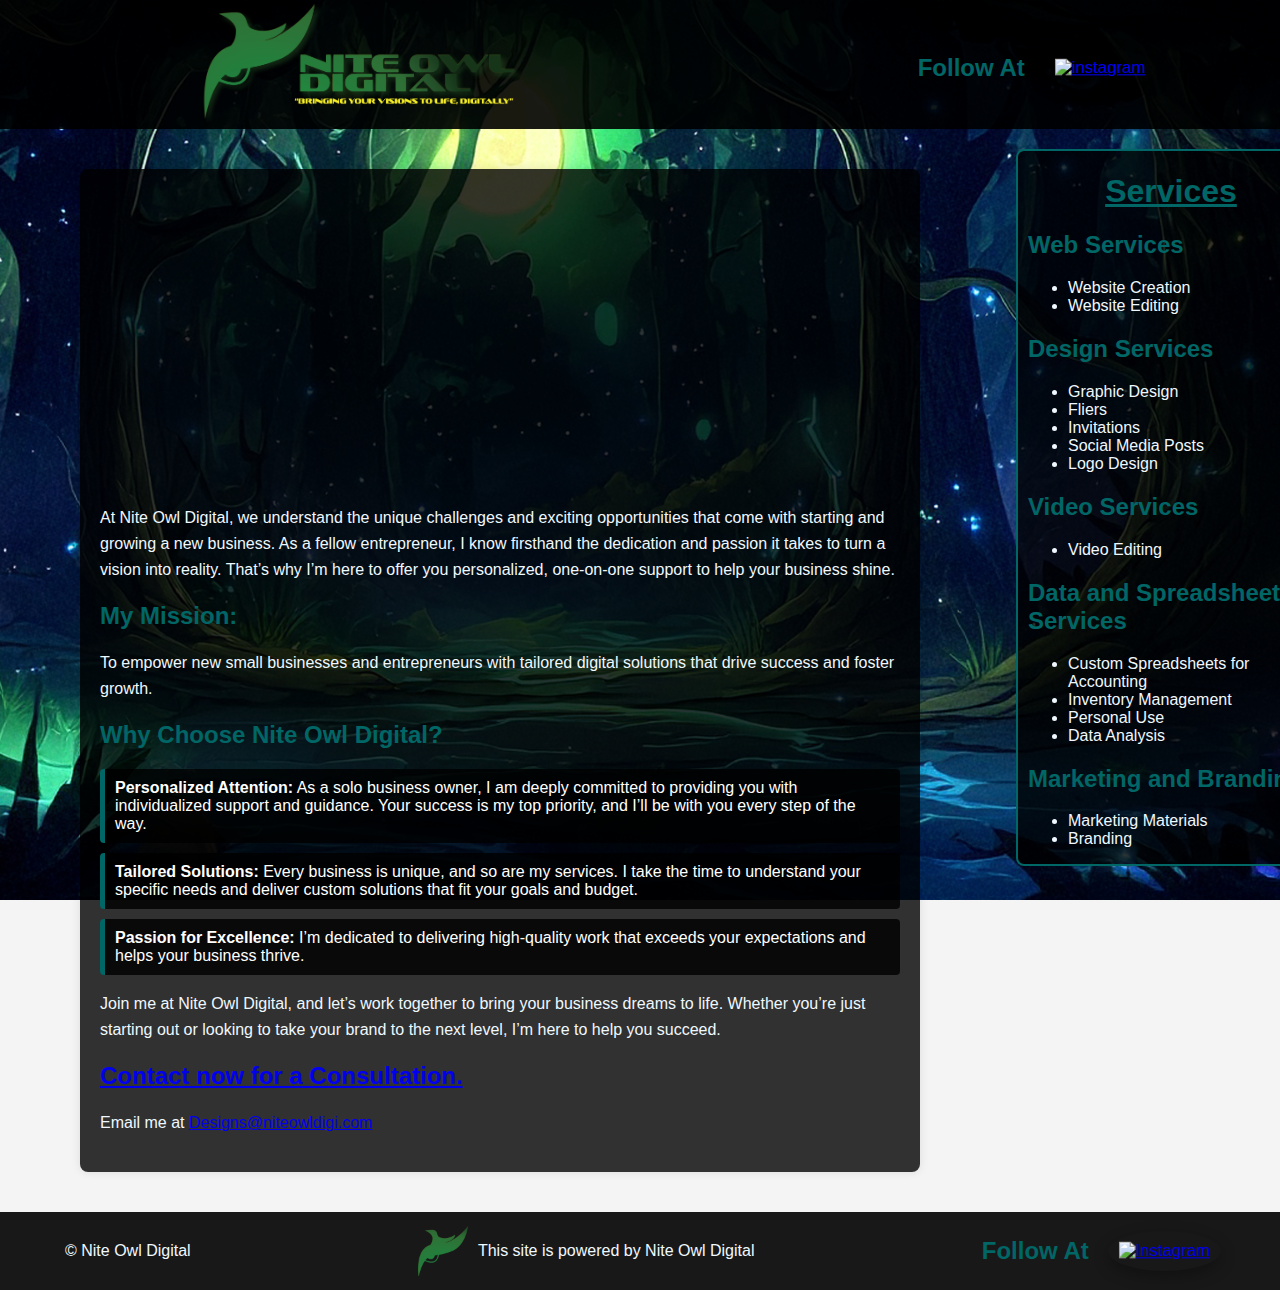
==== index.html @ 455dee0a "Add files via upload" ====
<!DOCTYPE html>
<html lang="en">
<head>
  <meta charset="UTF-8">
  <meta name="viewport" content="width=device-width, initial-scale=1.0">
  <title>Nite Owl Digital</title>
  <link rel="stylesheet" href="index.css">
  <link rel="icon" href="photos/NODLogo_New.png" type="image/x-icon">
  <script src="index.js" defer></script>
  <meta name="description" content="A brief description of your page">
  <meta name="keywords" content="HTML, CSS, JavaScript, tutorial">
</head>
<body>
  <header class="header-container">
    <img src="photos/logo-header.png" alt="Nite Owl Digital Logo" class="header-logo">
    <div class="social-container">
      <h2>Follow At</h2>
      <ul class="social-links">
          <!--
        <li class="social-logo"><a href="https://www.facebook.com/profile.php?id=61569271191810" target="_blank"><img src="photos/FB.png" alt="facebook"></a></li>
          -->
        <li class="social-logo"><a href="https://www.instagram.com/nite_owl_digital/" target="_blank"><img src="photos/IG.PNG" alt="instagram"></a></li>
          <!--
        <li class="social-logo"><a href="https://www.linkedin.com/in/nite-owl-digital-0b182a341/" target="_blank"><img src="photos/In.png" alt="linkedin"></a></li>
        <li class="social-logo"><a href="https://x.com/niteowldigital1" target="_blank"><img src="photos/X.png" alt="X"></a></li>
        <li class="social-logo"><a href="https://www.threads.net/@nite_owl_digital?hl=en" target="_blank"><img src="photos/Threads.png" alt="threads"></a></li>
          -->
      </ul>
    </div>
  </header>

  <main class="Body-content">
    <div class="body-grid">
      <div class="intro-container">
        <div class="intro-images">
          <div class="collage">
            <img src="photos/Photo Dec 19 2024, 19 51 48.jpg" alt="Image 1" class="collage-image">
            <img src="photos/Photo Dec 19 2024, 19 51 21.png" alt="Image 2" class="collage-image">
            <img src="photos/NOD_Name_Website_Header.png" alt="Image 3" class="collage-image">
            <img src="photos/Photo Dec 19 2024, 19 41 32.jpg" alt="Image 4" class="collage-image">
            <img src="photos/Photo Dec 19 2024, 19 44 39.jpg" alt="Image 5" class="collage-image">
            <img src="photos/logo-header.png" alt="Image 6" class="collage-image">
            <img src="photos/Nite Owl Digital Invoice - Invoice.pdf" alt="Image 7" class="collage-image">
            <img src="photos/Loogo complete.png" alt="Image 8" class="collage-image">
          </div>
        </div>
        <p>
            At Nite Owl Digital, we understand the unique challenges and exciting opportunities that come with starting and growing a new business. As a fellow entrepreneur, I know firsthand the dedication and passion it takes to turn a vision into reality. That’s why I’m here to offer you personalized, one-on-one support to help your business shine.
        </p>
        
        <h2>My Mission:</h2>
        <p>
            To empower new small businesses and entrepreneurs with tailored digital solutions that drive success and foster growth.
        </p>

        <h2>Why Choose Nite Owl Digital?</h2>
        <ul>
            <li><strong>Personalized Attention:</strong> As a solo business owner, I am deeply committed to providing you with individualized support and guidance. Your success is my top priority, and I’ll be with you every step of the way.</li>
            <li><strong>Tailored Solutions:</strong> Every business is unique, and so are my services. I take the time to understand your specific needs and deliver custom solutions that fit your goals and budget.</li>
            <li><strong>Passion for Excellence:</strong> I’m dedicated to delivering high-quality work that exceeds your expectations and helps your business thrive.</li>
        </ul>

        <p>
          Join me at Nite Owl Digital, and let’s work together to bring your business dreams to life. Whether you’re just starting out or looking to take your brand to the next level, I’m here to help you succeed.
      </p>
      <h2><a href="contact.html" target="_blank">Contact now for a Consultation.</a></h2>

         <p class="contact-email">Email me at <a href="mailto:Designs@niteowldigi.com">Designs@niteowldigi.com</a></p>
         
      </div>    

      <div class="services-list">
        <h1>Services</h1>

        <h2>Web Services</h2>
        <ul>
          <li class="list-subheader">Website Creation</li>

          <li class="list-subheader">Website Editing</li>

        </ul>

        <h2>Design Services</h2>
        <ul>
          <li class="list-subheader">Graphic Design</li>


          <li class="list-subheader">Fliers</li>

          <li class="list-subheader">Invitations</li>

          <li class="list-subheader">Social Media Posts</li>

          <li class="list-subheader">Logo Design</li>

        </ul>

        <h2>Video Services</h2>
        <ul>
          <li class="list-subheader">Video Editing</li>

        </ul>

        <h2>Data and Spreadsheet Services</h2>
        <ul>
          <li class="list-subheader">Custom Spreadsheets for Accounting</li>

          <li class="list-subheader">Inventory Management</li>

          <li class="list-subheader">Personal Use</li>

          <li class="list-subheader">Data Analysis</li>

        </ul>

        <h2>Marketing and Branding</h2>
        <ul>
          <li class="list-subheader">Marketing Materials</li>

          <li class="list-subheader">Branding</li>

        </ul>
      </div>
    </div>
  </main>

<footer>
  <div class="footer-container">
    <p class="copyright">&copy; Nite Owl Digital</p>
  <div class="powered-by">
    <img src="photos/Logo.png" alt="niteowldigitallogo" class="footer-logo"> 
      <p class="text">This site is powered by Nite Owl Digital    </p>
  </div>
    <div class="social-container-footer">
      <h2>Follow At</h2>
      <ul class="social-links">
          <!--
        <li class="social-logo"><a href="https://www.facebook.com/profile.php?id=61569271191810" target="_blank"><img src="photos/FB.png" alt="Facebook"></a></li>
          -->
        <li class="social-logo"><a href="https://www.instagram.com/nite_owl_digital/" target="_blank"><img src="photos/IG.PNG" alt="Instagram"></a></li>
          <!--
        <li class="social-logo"><a href="https://www.linkedin.com/in/nite-owl-digital-0b182a341/" target="_blank"><img src="photos/in.png" alt="linkedin"></a></li>
        <li class="social-logo"><a href="https://x.com/niteowldigital1" target="_blank"><img src="photos/X.png" alt="X"></a></li>
        <li class="social-logo"><a href="https://www.threads.net/@nite_owl_digital?hl=en" target="_blank"><img src="photos/Threads.png" alt="threads"></a></li>
          -->
      </ul>
    </div>  
  </div>
</footer>

</body>
</html>
---- index.css ----
body {
  background-image: url('photos/Background.jpg');
  background-position: center;
  background-size: cover;
  background-repeat: no-repeat;
  background-attachment: fixed;
  margin: 0;
  padding: 0;
  min-width: 1100px;
  max-width: 1375px;
}

h2 {
  color: #006666;
}

h1 {
  text-decoration: underline;
  color: #006666;
  text-align: center;
}

li {
  color: white;
}

/* Small screen query */
@media (max-width: 600px) {
  .container {
    padding: 10px;
  }
}

@media (min-width: 601px) and (max-width: 1200px) {
  .container {
    padding: 15px;
  }
}

/* Header section for all webpages on the site */
.header-container {
  background-color: rgba(0, 0, 0, 0.9);
  display: flex;
  justify-content: space-between;
  align-items: center;
  flex-wrap: wrap;
}

/* Logo header information */
header {
  margin: 0;
  padding-right: 20px;
}

.header-logo {
  max-width: 325px;
  height: 100%;
  margin-left: 200px;
}

img, video {
  max-width: 100%;
  height: auto;
}

/* Social links */
.social-container {
  display: flex;
  justify-content: space-around;
  text-align: center; /* Center align the container content */
  align-items: center;
  padding-top: 6px;
  padding-right: 100px;
  padding-left: 10px;
}

.social-links {
  list-style-type: none; /* Remove bullet points */
  padding: 0;
  display: flex;
  justify-content: center;
  margin: 0;
  padding-left: 15px;
  flex-wrap: wrap;
}

.social-logo {
  margin: 7px; /* Add some spacing between the items */
}

.social-logo img {
  width: 30px; /* Set the width of the images */
  height: auto; /* Maintain the aspect ratio */
}

/* Main body grid */
.body-grid {
  display: grid;
  grid-template-columns: 1000px 300px;
  column-gap: 16px;
}

.services-list {
  background-color: rgba(0, 0, 0, 0.8);
  border: 2px solid #006666; /* 4px green border only on the left */
  border-radius: 8px; /* Rounded edges for the container */
  padding-left: 10px;
  margin: 20px 0;
  height: fit-content;
}

.list-subheader {
  color: aliceblue;
}

/* left grid body content */

body {
  font-family: Arial, sans-serif;
  margin: 0;
  padding: 0;
  background-color: #f4f4f4;
  color: aliceblue;
}

.intro-container {
  max-width: 800px;
  margin: 40px auto;
  padding: 20px;
  background-color: rgba(0, 0, 0, 0.8);
  border-radius: 8px;
  box-shadow: 0 0 10px rgba(0, 0, 0, 0.1);
  height: fit-content;
}

.intro-container h1 {
  color: #006666;
  text-align: center;
  margin-bottom: 20px;
}

.intro-container h2 {
  color: #006666;
  margin-top: 20px;
}

.intro-container ul {
  list-style-type: none;
  padding: 0;
}

.intro-container ul li {
  background-color: rgba(0, 0, 0, 0.8);
  margin: 10px 0;
  padding: 10px;
  border-left: 5px solid #006666;
  border-radius: 4px;
}

.intro-container p {
  line-height: 1.6;
}

.footer-logo {
  width: 50px;
  height: 100%;
}

.footer-container {
  background-color: rgba(0, 0, 0, 0.9);
  display: flex;
  justify-content: space-between;
  align-items: center;
  padding: 5px;
  flex-wrap: wrap;
}

.social-container-footer {
  display: flex;
  justify-content: space-around;
  text-align: center; /* Center align the container content */
  align-items: center;
  padding-right: 50px;
}

.copyright {
  padding-left: 60px;
}

.powered-by { 
  display: flex;
  justify-content: center; /* Center align the items horizontally */
  align-items: center; /* Center align the items vertically */
  text-align: center; /* Center align the text */
}

.footer-logo {
  margin-right: 10px; /* Add some space between the image and the text */
}


  /* Icon effects*/

  .social-logo a {
    display: inline-block;
    padding: 10px;
    background-color: transparent; /* Remove green background */
    border-radius: 50%; /* Make the links circular */
    box-shadow: 0 5px 15px rgba(0, 0, 0, 0.3); /* Create the bulging shadow effect */
    transform: scale(1.05); /* Slightly scale the links up */
    transition: transform 0.05s, box-shadow 0.05s; /* Even faster transition effect */
}

.social-logo a:hover {
    transform: scale(1.1); /* Further enlarge on hover */
    box-shadow: 0 10px 30px rgba(0, 0, 0, 0.5); /* Increase the shadow effect on hover */
}

.social-logo a:active {
    transform: scale(0.95); /* Slightly reduce the size on click */
    box-shadow: 0 3px 10px rgba(0, 0, 0, 0.2); /* Reduce the shadow effect on click */
}

/* Contact Box */

.contact-section { 
  position: relative; 
  max-width: 600px; 
  margin: 0 auto; 
  padding: 20px; 
  border-radius: 10px; 
  box-shadow: 0 0 10px rgba(0, 0, 0, 0.1); 
  color: white; /* Adjust text color for readability */ 
  overflow: hidden; /* Ensure child elements don't overflow the border-radius */ 
  border: 2px solid #006666;
} 

.contact-section::before { 
  content: ""; 
  position: absolute; 
  top: 0; 
  left: 0; 
  width: 100%; 
  height: 100%; 
  background-image: url('photos/owl.jpg'); 
  background-size: cover; 
  background-position: center; 
  background-repeat: no-repeat; 
  opacity: 0.9; /* Set the transparency level */ 
  z-index: -1; /* Ensure the image is behind the content */ 
}

.contact-section form {
  display: flex;
  flex-direction: column;
}

.contact-section label {
  margin-top: 10px;
}

.contact-section input, .contact-section textarea {
  padding: 10px;
  margin-top: 5px;
  border: 1px solid #ccc;
  border-radius: 5px;
}

.contact-section button {
  padding: 10px;
  margin-top: 20px;
  background-color: #4caf50;
  color: white;
  border: none;
  border-radius: 5px;
  cursor: pointer;
}

.contact-section p {
  margin-top: 20px;
  text-align: center;
}

/* Thank You Modal Styles */
#thank-you-modal {
  position: fixed;
  z-index: 1;
  left: 0;
  top: 0;
  width: 100%;
  height: 100%;
  overflow: auto;
  background-color: rgba(0,0,0,0.4); /* Black background with opacity */
}

.modal-content {
  background-color: #fefefe;
  margin: 15% auto;
  padding: 20px;
  border: 1px solid #888;
  width: 80%;
  max-width: 300px;
  text-align: center;
  border-radius: 10px;
}

.close {
  color: #aaa;
  float: right;
  font-size: 28px;
  font-weight: bold;
  cursor: pointer;
}

.close:hover,
.close:focus {
  color: black;
  text-decoration: none;
  cursor: pointer;
}

.collage {
  position: relative;
  width: 100%; /* Adjust the width as needed */
  height: 300px; /* Adjust the height as needed */
  overflow: hidden;
}

.collage-image {
  position: absolute;
  width: 100%;
  height: 100%;
  opacity: 0;
  transition: opacity 2s ease-in-out;
}

.collage-image.active {
  opacity: 1;
}

@keyframes collageFade {
  0%, 12.5% { opacity: 1; }
  25%, 100% { opacity: 0; }
}

.collage-image:nth-child(1) {
  animation: collageFade 16s linear infinite;
  animation-delay: 0s;
}

.collage-image:nth-child(2) {
  animation: collageFade 16s linear infinite;
  animation-delay: 2s;
}

.collage-image:nth-child(3) {
  animation: collageFade 16s linear infinite;
  animation-delay: 4s;
}

.collage-image:nth-child(4) {
  animation: collageFade 16s linear infinite;
  animation-delay: 6s;
}

.collage-image:nth-child(5) {
  animation: collageFade 16s linear infinite;
  animation-delay: 8s;
}

.collage-image:nth-child(6) {
  animation: collageFade 16s linear infinite;
  animation-delay: 10s;
}

.collage-image:nth-child(7) {
  animation: collageFade 16s linear infinite;
  animation-delay: 12s;
}

.collage-image:nth-child(8) {
  animation: collageFade 16s linear infinite;
  animation-delay: 14s;
}
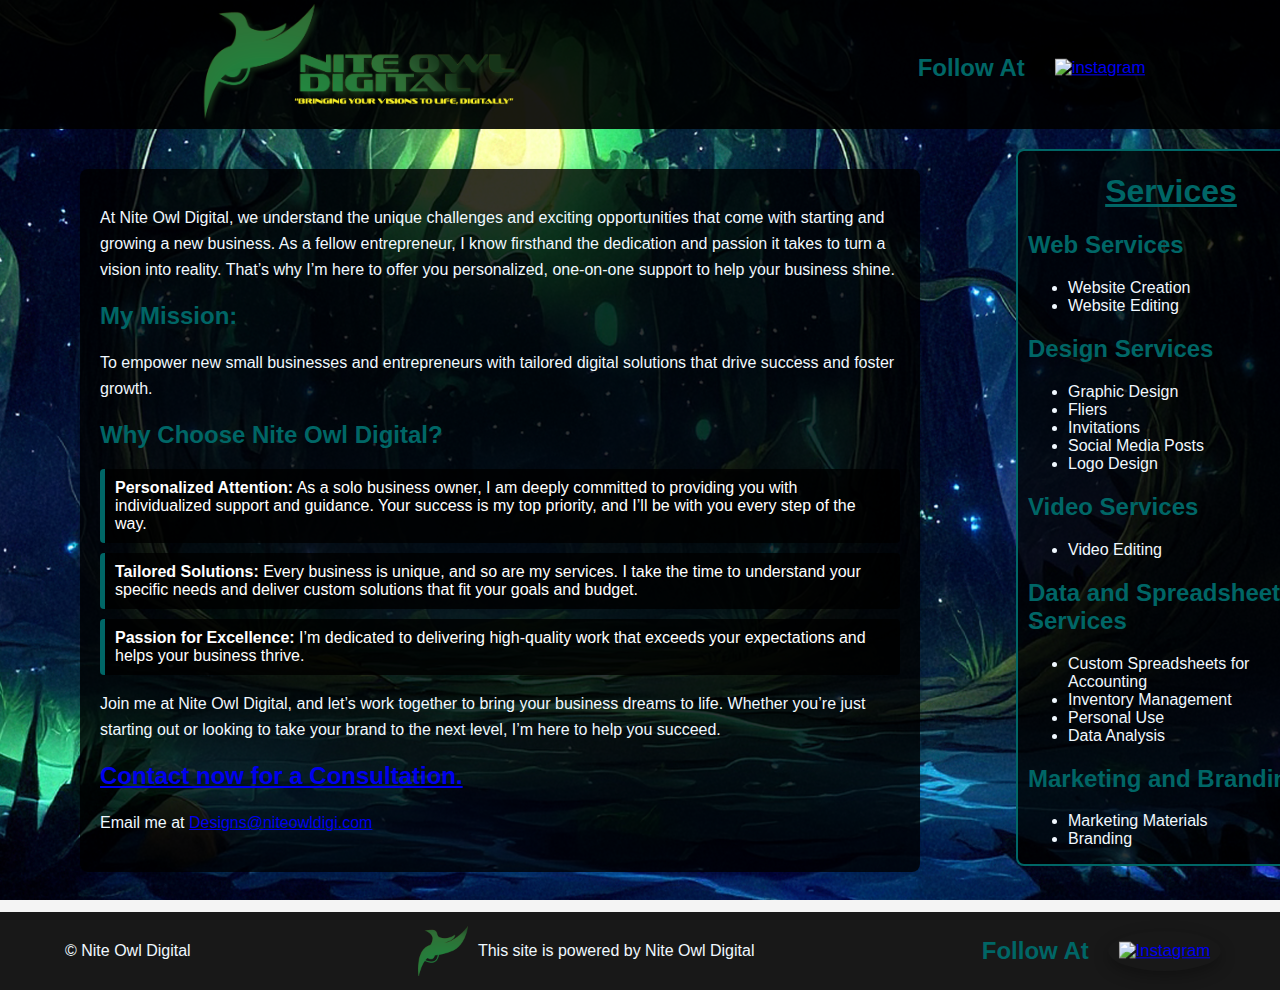
==== commit fef56d7b: "Add files via upload" ====
--- a/index.html
+++ b/index.html
@@ -32,6 +32,7 @@
   <main class="Body-content">
     <div class="body-grid">
       <div class="intro-container">
+          <!-- start into images
         <div class="intro-images">
           <div class="collage">
             <img src="photos/Photo Dec 19 2024, 19 51 48.jpg" alt="Image 1" class="collage-image">
@@ -44,6 +45,7 @@
             <img src="photos/Loogo complete.png" alt="Image 8" class="collage-image">
           </div>
         </div>
+          End into images -->
         <p>
             At Nite Owl Digital, we understand the unique challenges and exciting opportunities that come with starting and growing a new business. As a fellow entrepreneur, I know firsthand the dedication and passion it takes to turn a vision into reality. That’s why I’m here to offer you personalized, one-on-one support to help your business shine.
         </p>
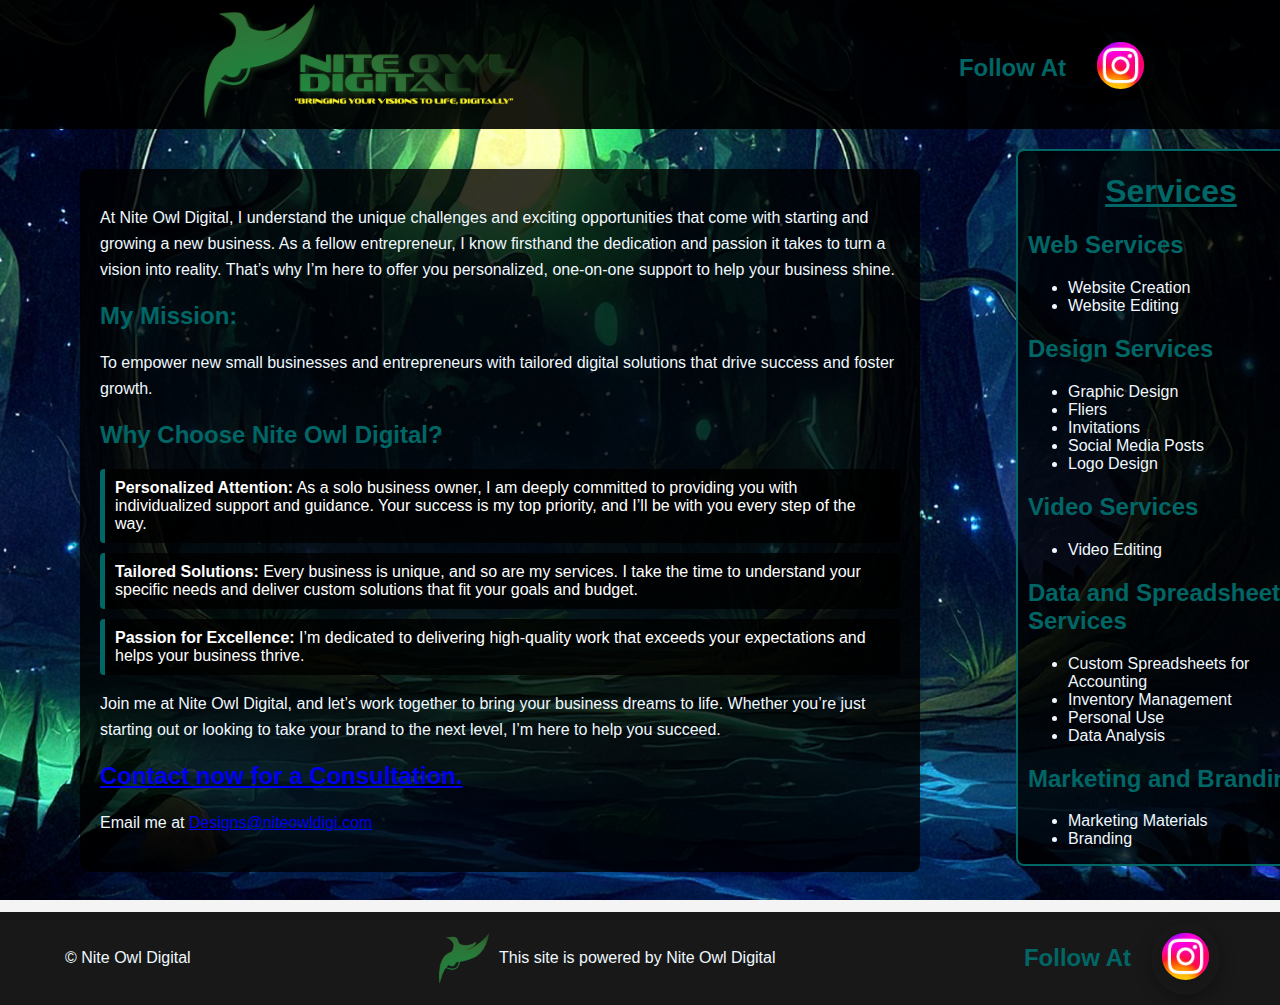
==== commit 91a89b2f: "Add files via upload" ====
--- a/index.html
+++ b/index.html
@@ -16,24 +16,25 @@
     <div class="social-container">
       <h2>Follow At</h2>
       <ul class="social-links">
-          <!--
-        <li class="social-logo"><a href="https://www.facebook.com/profile.php?id=61569271191810" target="_blank"><img src="photos/FB.png" alt="facebook"></a></li>
-          -->
-        <li class="social-logo"><a href="https://www.instagram.com/nite_owl_digital/" target="_blank"><img src="photos/IG.PNG" alt="instagram"></a></li>
-          <!--
-        <li class="social-logo"><a href="https://www.linkedin.com/in/nite-owl-digital-0b182a341/" target="_blank"><img src="photos/In.png" alt="linkedin"></a></li>
-        <li class="social-logo"><a href="https://x.com/niteowldigital1" target="_blank"><img src="photos/X.png" alt="X"></a></li>
-        <li class="social-logo"><a href="https://www.threads.net/@nite_owl_digital?hl=en" target="_blank"><img src="photos/Threads.png" alt="threads"></a></li>
-          -->
-      </ul>
+        <!-- Social
+        <li class="social-logo"><a href="https://www.facebook.com/profile.php?id=61569271191810"><img src="photos/FB.png" alt="facebook"></a></li>
+ Links-->
+        <li class="social-logo"><a href="https://www.instagram.com/nite_owl_digital/" target="_blank"><img src="photos/IG.jpg" alt="instagram" id="ig-logo"></a></li>
+          <!-- Social 
+        <li class="social-logo"><a href="https://www.linkedin.com/in/nite-owl-digital-0b182a341/"><img src="photos/In.png" alt="linkedin"></a></li>
+        <li class="social-logo"><a href="https://x.com/niteowldigital1"><img src="photos/X.png" alt="X"></a></li>
+       
+          <li class="social-logo"><a href="https://www.threads.net/@nite_owl_digital?hl=en"><img src="photos/Threads.png" alt="threads"></a></li>
+       Links-->
+        </ul>
     </div>
   </header>
 
   <main class="Body-content">
     <div class="body-grid">
       <div class="intro-container">
-          <!-- start into images
         <div class="intro-images">
+          <!--
           <div class="collage">
             <img src="photos/Photo Dec 19 2024, 19 51 48.jpg" alt="Image 1" class="collage-image">
             <img src="photos/Photo Dec 19 2024, 19 51 21.png" alt="Image 2" class="collage-image">
@@ -44,10 +45,10 @@
             <img src="photos/Nite Owl Digital Invoice - Invoice.pdf" alt="Image 7" class="collage-image">
             <img src="photos/Loogo complete.png" alt="Image 8" class="collage-image">
           </div>
+          -->
         </div>
-          End into images -->
         <p>
-            At Nite Owl Digital, we understand the unique challenges and exciting opportunities that come with starting and growing a new business. As a fellow entrepreneur, I know firsthand the dedication and passion it takes to turn a vision into reality. That’s why I’m here to offer you personalized, one-on-one support to help your business shine.
+            At Nite Owl Digital, I understand the unique challenges and exciting opportunities that come with starting and growing a new business. As a fellow entrepreneur, I know firsthand the dedication and passion it takes to turn a vision into reality. That’s why I’m here to offer you personalized, one-on-one support to help your business shine.
         </p>
         
         <h2>My Mission:</h2>
@@ -136,16 +137,16 @@
     <div class="social-container-footer">
       <h2>Follow At</h2>
       <ul class="social-links">
-          <!--
-        <li class="social-logo"><a href="https://www.facebook.com/profile.php?id=61569271191810" target="_blank"><img src="photos/FB.png" alt="Facebook"></a></li>
-          -->
-        <li class="social-logo"><a href="https://www.instagram.com/nite_owl_digital/" target="_blank"><img src="photos/IG.PNG" alt="Instagram"></a></li>
-          <!--
-        <li class="social-logo"><a href="https://www.linkedin.com/in/nite-owl-digital-0b182a341/" target="_blank"><img src="photos/in.png" alt="linkedin"></a></li>
-        <li class="social-logo"><a href="https://x.com/niteowldigital1" target="_blank"><img src="photos/X.png" alt="X"></a></li>
-        <li class="social-logo"><a href="https://www.threads.net/@nite_owl_digital?hl=en" target="_blank"><img src="photos/Threads.png" alt="threads"></a></li>
-          -->
-      </ul>
+         <!-- Social
+        <li class="social-logo"><a href="https://www.facebook.com/profile.php?id=61569271191810"><img src="photos/FB.png" alt="facebook"></a></li>
+ Links-->
+ <li class="social-logo"><a href="https://www.instagram.com/nite_owl_digital/" target="_blank"><img src="photos/IG.jpg" alt="instagram" id="ig-logo"></a></li>
+ <!-- Social 
+<li class="social-logo"><a href="https://www.linkedin.com/in/nite-owl-digital-0b182a341/"><img src="photos/In.png" alt="linkedin"></a></li>
+<li class="social-logo"><a href="https://x.com/niteowldigital1"><img src="photos/X.png" alt="X"></a></li>
+
+ <li class="social-logo"><a href="https://www.threads.net/@nite_owl_digital?hl=en"><img src="photos/Threads.png" alt="threads"></a></li>
+Links-->
     </div>  
   </div>
 </footer>
--- a/index.css
+++ b/index.css
@@ -382,3 +382,252 @@
   animation: collageFade 16s linear infinite;
   animation-delay: 14s;
 }
+
+#ig-logo { 
+  border: 0px solid #006666; 
+  width: 45px; /* Adjust size as needed */ 
+  box-shadow: 0 4px 8px rgba(0, 0, 0, 0.1); /* Example shadow for effect */ 
+  border-radius: 50%; /* Rounds the border, use 50% for a circular image */ }
+
+  /* Main styles */
+
+body {
+  background-image: url('photos/Background.jpg');
+  background-position: center;
+  background-size: cover;
+  background-repeat: no-repeat;
+  background-attachment: fixed;
+  margin: 0;
+  padding: 0;
+}
+
+h2 {
+  color: #006666;
+}
+
+h1 {
+  text-decoration: underline;
+  color: #006666;
+  text-align: center;
+}
+
+li {
+  color: white;
+}
+
+/* Header section */
+.header-container {
+  background-color: rgba(0, 0, 0, 0.9);
+  display: flex;
+  justify-content: space-between;
+  align-items: center;
+  flex-wrap: wrap;
+}
+
+.header-logo {
+  max-width: 325px;
+  height: 100%;
+  margin-left: 200px;
+}
+
+img, video {
+  max-width: 100%;
+  height: auto;
+}
+
+/* Social links */
+.social-container {
+  display: flex;
+  justify-content: space-around;
+  text-align: center;
+  align-items: center;
+  padding-top: 6px;
+  padding-right: 100px;
+  padding-left: 10px;
+}
+
+.social-links {
+  list-style-type: none;
+  padding: 0;
+  display: flex;
+  justify-content: center;
+  margin: 0;
+  padding-left: 15px;
+  flex-wrap: wrap;
+}
+
+.social-logo {
+  margin: 7px;
+}
+
+.social-logo img {
+  width: 30px;
+  height: auto;
+}
+
+/* Main body grid */
+.body-grid {
+  display: grid;
+  grid-template-columns: 1000px 300px;
+  column-gap: 16px;
+}
+
+.services-list {
+  background-color: rgba(0, 0, 0, 0.8);
+  border: 2px solid #006666;
+  border-radius: 8px;
+  padding-left: 10px;
+  margin: 20px 0;
+  height: fit-content;
+}
+
+.list-subheader {
+  color: aliceblue;
+}
+
+.intro-container {
+  max-width: 800px;
+  margin: 40px auto;
+  padding: 20px;
+  background-color: rgba(0, 0, 0, 0.8);
+  border-radius: 8px;
+  box-shadow: 0 0 10px rgba(0, 0, 0, 0.1);
+  height: fit-content;
+}
+
+.intro-container h1 {
+  color: #006666;
+  text-align: center;
+  margin-bottom: 20px;
+}
+
+.intro-container h2 {
+  color: #006666;
+  margin-top: 20px;
+}
+
+.intro-container ul {
+  list-style-type: none;
+  padding: 0;
+}
+
+.intro-container ul li {
+  background-color: rgba(0, 0, 0, 0.8);
+  margin: 10px 0;
+  padding: 10px;
+  border-left: 5px solid #006666;
+  border-radius: 4px;
+}
+
+.intro-container p {
+  line-height: 1.6;
+}
+
+/* Footer styles */
+.footer-logo {
+  width: 50px;
+  height: 100%;
+}
+
+.footer-container {
+  background-color: rgba(0, 0, 0, 0.9);
+  display: flex;
+  justify-content: space-between;
+  align-items: center;
+  padding: 5px;
+  flex-wrap: wrap;
+}
+
+.social-container-footer {
+  display: flex;
+  justify-content: space-around;
+  text-align: center;
+  align-items: center;
+  padding-right: 50px;
+}
+
+.copyright {
+  padding-left: 60px;
+}
+
+.powered-by {
+  display: flex;
+  justify-content: center;
+  align-items: center;
+  text-align: center;
+}
+
+.footer-logo {
+  margin-right: 10px;
+}
+
+.social-logo a {
+  display: inline-block;
+  padding: 10px;
+  background-color: transparent;
+  border-radius: 50%;
+  box-shadow: 0 5px 15px rgba(0, 0, 0, 0.3);
+  transform: scale(1.05);
+  transition: transform 0.05s, box-shadow 0.05s;
+}
+
+.social-logo a:hover {
+  transform: scale(1.1);
+  box-shadow: 0 10px 30px rgba(0, 0, 0, 0.5);
+}
+
+.social-logo a:active {
+  transform: scale(0.95);
+  box-shadow: 0 3px 10px rgba(0, 0, 0, 0.2);
+}
+
+/* Mobile optimization */
+@media (max-width: 1000px) {
+  body {
+    min-width: 100%;
+    max-width: 100%;
+  }
+  .header-container {
+    flex-direction: column;
+    align-items: center;
+  }
+  .header-logo {
+    max-width: 150px;
+    margin: 0 auto;
+  }
+  .social-container {
+    display: none;
+  }
+  .social-container.active {
+    display: flex;
+    flex-direction: column;
+  }
+  .body-grid {
+    display: block;
+  }
+  .intro-container, .services-list {
+    width: 100%;
+    margin: 0 auto;
+  }
+  .smlBanner {
+    height: auto;
+  }
+  .menu-toggle {
+    display: block;
+    background-color: #006666;
+    color: white;
+    border: none;
+    font-size: 24px;
+    cursor: pointer;
+    padding: 10px;
+  }
+}
+
+@media (min-width: 601px) and (max-width: 1200px) {
+  .header-logo {
+    max-width: 200px;
+  }
+  .social-logo img {
+    width: 25px;
+  }
+}
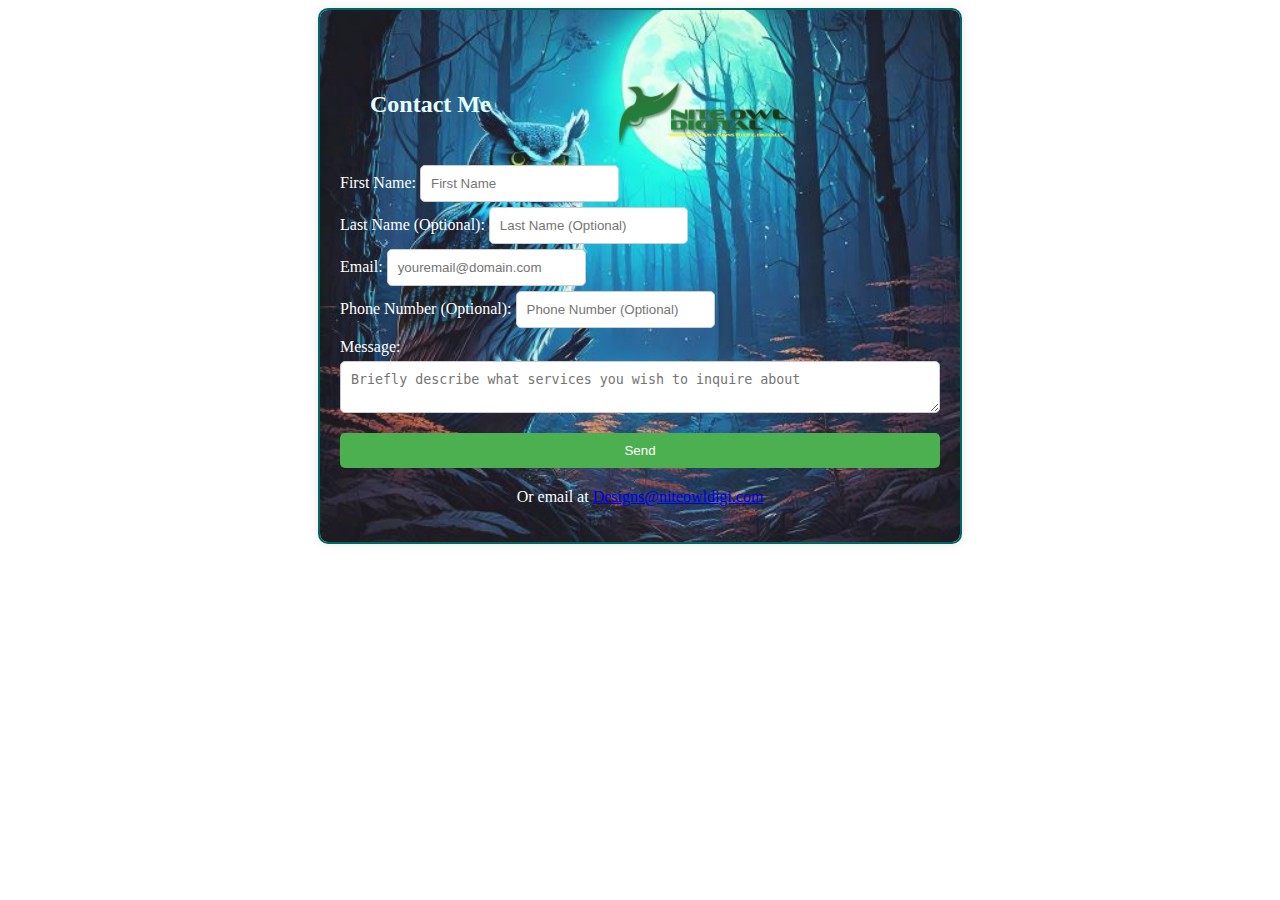
==== commit 14b487d2: "Add files via upload" ====
--- a/index.html
+++ b/index.html
@@ -5,151 +5,51 @@
   <meta name="viewport" content="width=device-width, initial-scale=1.0">
   <title>Nite Owl Digital</title>
   <link rel="stylesheet" href="index.css">
-  <link rel="icon" href="photos/NODLogo_New.png" type="image/x-icon">
+  <link rel="icon" href="photos/logo-header.png" type="image/x-icon">
   <script src="index.js" defer></script>
   <meta name="description" content="A brief description of your page">
   <meta name="keywords" content="HTML, CSS, JavaScript, tutorial">
 </head>
 <body>
-  <header class="header-container">
-    <img src="photos/logo-header.png" alt="Nite Owl Digital Logo" class="header-logo">
-    <div class="social-container">
-      <h2>Follow At</h2>
-      <ul class="social-links">
-        <!-- Social
-        <li class="social-logo"><a href="https://www.facebook.com/profile.php?id=61569271191810"><img src="photos/FB.png" alt="facebook"></a></li>
- Links-->
-        <li class="social-logo"><a href="https://www.instagram.com/nite_owl_digital/" target="_blank"><img src="photos/IG.jpg" alt="instagram" id="ig-logo"></a></li>
-          <!-- Social 
-        <li class="social-logo"><a href="https://www.linkedin.com/in/nite-owl-digital-0b182a341/"><img src="photos/In.png" alt="linkedin"></a></li>
-        <li class="social-logo"><a href="https://x.com/niteowldigital1"><img src="photos/X.png" alt="X"></a></li>
-       
-          <li class="social-logo"><a href="https://www.threads.net/@nite_owl_digital?hl=en"><img src="photos/Threads.png" alt="threads"></a></li>
-       Links-->
-        </ul>
+  <div class="contact-section">
+    <div class="contact-header-box">    
+      <h2 class="contact-me">Contact Me</h2>
+      <img src="photos/logo-header.png" class="header-logo">
     </div>
-  </header>
+    <form id="contact-form" action="/.netlify/functions/submit-form" method="POST" data-netlify="true" onsubmit="return showThankYouMessage()">
+      <div class="form-group">
+        <div class="form-field">
+          <label for="first-name">First Name:</label>
+          <input type="text" id="first-name" name="first-name" placeholder="First Name" required>
+        </div>
+        <div class="form-field">
+          <label for="last-name">Last Name (Optional):</label>
+          <input type="text" id="last-name" name="last-name" placeholder="Last Name (Optional)">
+        </div>
+      </div>
+      <div class="form-group">
+        <div class="form-field">
+          <label for="email">Email:</label>
+          <input type="email" id="email" name="email" placeholder="youremail@domain.com" required>
+        </div>
+        <div class="form-field">
+          <label for="phone">Phone Number (Optional):</label>
+          <input type="tel" id="phone" name="phone" placeholder="Phone Number (Optional)">
+        </div>
+      </div>
+      <label for="message">Message:</label>
+      <textarea id="message" name="message" placeholder="Briefly describe what services you wish to inquire about" required></textarea>
+      
+      <button type="submit">Send</button>
+    </form>
+    <p>Or email at <a href="mailto:Designs@niteowldigi.com">Designs@niteowldigi.com</a></p>
+  </div>
 
-  <main class="Body-content">
-    <div class="body-grid">
-      <div class="intro-container">
-        <div class="intro-images">
-          <!--
-          <div class="collage">
-            <img src="photos/Photo Dec 19 2024, 19 51 48.jpg" alt="Image 1" class="collage-image">
-            <img src="photos/Photo Dec 19 2024, 19 51 21.png" alt="Image 2" class="collage-image">
-            <img src="photos/NOD_Name_Website_Header.png" alt="Image 3" class="collage-image">
-            <img src="photos/Photo Dec 19 2024, 19 41 32.jpg" alt="Image 4" class="collage-image">
-            <img src="photos/Photo Dec 19 2024, 19 44 39.jpg" alt="Image 5" class="collage-image">
-            <img src="photos/logo-header.png" alt="Image 6" class="collage-image">
-            <img src="photos/Nite Owl Digital Invoice - Invoice.pdf" alt="Image 7" class="collage-image">
-            <img src="photos/Loogo complete.png" alt="Image 8" class="collage-image">
-          </div>
-          -->
-        </div>
-        <p>
-            At Nite Owl Digital, I understand the unique challenges and exciting opportunities that come with starting and growing a new business. As a fellow entrepreneur, I know firsthand the dedication and passion it takes to turn a vision into reality. That’s why I’m here to offer you personalized, one-on-one support to help your business shine.
-        </p>
-        
-        <h2>My Mission:</h2>
-        <p>
-            To empower new small businesses and entrepreneurs with tailored digital solutions that drive success and foster growth.
-        </p>
-
-        <h2>Why Choose Nite Owl Digital?</h2>
-        <ul>
-            <li><strong>Personalized Attention:</strong> As a solo business owner, I am deeply committed to providing you with individualized support and guidance. Your success is my top priority, and I’ll be with you every step of the way.</li>
-            <li><strong>Tailored Solutions:</strong> Every business is unique, and so are my services. I take the time to understand your specific needs and deliver custom solutions that fit your goals and budget.</li>
-            <li><strong>Passion for Excellence:</strong> I’m dedicated to delivering high-quality work that exceeds your expectations and helps your business thrive.</li>
-        </ul>
-
-        <p>
-          Join me at Nite Owl Digital, and let’s work together to bring your business dreams to life. Whether you’re just starting out or looking to take your brand to the next level, I’m here to help you succeed.
-      </p>
-      <h2><a href="contact.html" target="_blank">Contact now for a Consultation.</a></h2>
-
-         <p class="contact-email">Email me at <a href="mailto:Designs@niteowldigi.com">Designs@niteowldigi.com</a></p>
-         
-      </div>    
-
-      <div class="services-list">
-        <h1>Services</h1>
-
-        <h2>Web Services</h2>
-        <ul>
-          <li class="list-subheader">Website Creation</li>
-
-          <li class="list-subheader">Website Editing</li>
-
-        </ul>
-
-        <h2>Design Services</h2>
-        <ul>
-          <li class="list-subheader">Graphic Design</li>
-
-
-          <li class="list-subheader">Fliers</li>
-
-          <li class="list-subheader">Invitations</li>
-
-          <li class="list-subheader">Social Media Posts</li>
-
-          <li class="list-subheader">Logo Design</li>
-
-        </ul>
-
-        <h2>Video Services</h2>
-        <ul>
-          <li class="list-subheader">Video Editing</li>
-
-        </ul>
-
-        <h2>Data and Spreadsheet Services</h2>
-        <ul>
-          <li class="list-subheader">Custom Spreadsheets for Accounting</li>
-
-          <li class="list-subheader">Inventory Management</li>
-
-          <li class="list-subheader">Personal Use</li>
-
-          <li class="list-subheader">Data Analysis</li>
-
-        </ul>
-
-        <h2>Marketing and Branding</h2>
-        <ul>
-          <li class="list-subheader">Marketing Materials</li>
-
-          <li class="list-subheader">Branding</li>
-
-        </ul>
-      </div>
+  <div id="thank-you-modal" style="display: none;">
+    <div class="modal-content">
+      <span class="close" onclick="closeThankYouMessage()">&times;</span>
+      <p>Thank you! Your message has been sent successfully.</p>
     </div>
-  </main>
-
-<footer>
-  <div class="footer-container">
-    <p class="copyright">&copy; Nite Owl Digital</p>
-  <div class="powered-by">
-    <img src="photos/Logo.png" alt="niteowldigitallogo" class="footer-logo"> 
-      <p class="text">This site is powered by Nite Owl Digital    </p>
   </div>
-    <div class="social-container-footer">
-      <h2>Follow At</h2>
-      <ul class="social-links">
-         <!-- Social
-        <li class="social-logo"><a href="https://www.facebook.com/profile.php?id=61569271191810"><img src="photos/FB.png" alt="facebook"></a></li>
- Links-->
- <li class="social-logo"><a href="https://www.instagram.com/nite_owl_digital/" target="_blank"><img src="photos/IG.jpg" alt="instagram" id="ig-logo"></a></li>
- <!-- Social 
-<li class="social-logo"><a href="https://www.linkedin.com/in/nite-owl-digital-0b182a341/"><img src="photos/In.png" alt="linkedin"></a></li>
-<li class="social-logo"><a href="https://x.com/niteowldigital1"><img src="photos/X.png" alt="X"></a></li>
-
- <li class="social-logo"><a href="https://www.threads.net/@nite_owl_digital?hl=en"><img src="photos/Threads.png" alt="threads"></a></li>
-Links-->
-    </div>  
-  </div>
-</footer>
-
 </body>
 </html>
--- a/index.css
+++ b/index.css
@@ -1,253 +1,29 @@
-body {
-  background-image: url('photos/Background.jpg');
-  background-position: center;
-  background-size: cover;
-  background-repeat: no-repeat;
-  background-attachment: fixed;
-  margin: 0;
-  padding: 0;
-  min-width: 1100px;
-  max-width: 1375px;
+/* Contact Box */
+.contact-section {
+  position: relative;
+  max-width: 600px;
+  margin: 0 auto;
+  padding: 20px;
+  border-radius: 10px;
+  box-shadow: 0 0 10px rgba(0, 0, 0, 0.1);
+  color: white; /* Adjust text color for readability */
+  overflow: hidden; /* Ensure child elements don't overflow the border-radius */
+  border: 2px solid #006666;
 }
 
-h2 {
-  color: #006666;
-}
-
-h1 {
-  text-decoration: underline;
-  color: #006666;
-  text-align: center;
-}
-
-li {
-  color: white;
-}
-
-/* Small screen query */
-@media (max-width: 600px) {
-  .container {
-    padding: 10px;
-  }
-}
-
-@media (min-width: 601px) and (max-width: 1200px) {
-  .container {
-    padding: 15px;
-  }
-}
-
-/* Header section for all webpages on the site */
-.header-container {
-  background-color: rgba(0, 0, 0, 0.9);
-  display: flex;
-  justify-content: space-between;
-  align-items: center;
-  flex-wrap: wrap;
-}
-
-/* Logo header information */
-header {
-  margin: 0;
-  padding-right: 20px;
-}
-
-.header-logo {
-  max-width: 325px;
+.contact-section::before {
+  content: "";
+  position: absolute;
+  top: 0;
+  left: 0;
+  width: 100%;
   height: 100%;
-  margin-left: 200px;
-}
-
-img, video {
-  max-width: 100%;
-  height: auto;
-}
-
-/* Social links */
-.social-container {
-  display: flex;
-  justify-content: space-around;
-  text-align: center; /* Center align the container content */
-  align-items: center;
-  padding-top: 6px;
-  padding-right: 100px;
-  padding-left: 10px;
-}
-
-.social-links {
-  list-style-type: none; /* Remove bullet points */
-  padding: 0;
-  display: flex;
-  justify-content: center;
-  margin: 0;
-  padding-left: 15px;
-  flex-wrap: wrap;
-}
-
-.social-logo {
-  margin: 7px; /* Add some spacing between the items */
-}
-
-.social-logo img {
-  width: 30px; /* Set the width of the images */
-  height: auto; /* Maintain the aspect ratio */
-}
-
-/* Main body grid */
-.body-grid {
-  display: grid;
-  grid-template-columns: 1000px 300px;
-  column-gap: 16px;
-}
-
-.services-list {
-  background-color: rgba(0, 0, 0, 0.8);
-  border: 2px solid #006666; /* 4px green border only on the left */
-  border-radius: 8px; /* Rounded edges for the container */
-  padding-left: 10px;
-  margin: 20px 0;
-  height: fit-content;
-}
-
-.list-subheader {
-  color: aliceblue;
-}
-
-/* left grid body content */
-
-body {
-  font-family: Arial, sans-serif;
-  margin: 0;
-  padding: 0;
-  background-color: #f4f4f4;
-  color: aliceblue;
-}
-
-.intro-container {
-  max-width: 800px;
-  margin: 40px auto;
-  padding: 20px;
-  background-color: rgba(0, 0, 0, 0.8);
-  border-radius: 8px;
-  box-shadow: 0 0 10px rgba(0, 0, 0, 0.1);
-  height: fit-content;
-}
-
-.intro-container h1 {
-  color: #006666;
-  text-align: center;
-  margin-bottom: 20px;
-}
-
-.intro-container h2 {
-  color: #006666;
-  margin-top: 20px;
-}
-
-.intro-container ul {
-  list-style-type: none;
-  padding: 0;
-}
-
-.intro-container ul li {
-  background-color: rgba(0, 0, 0, 0.8);
-  margin: 10px 0;
-  padding: 10px;
-  border-left: 5px solid #006666;
-  border-radius: 4px;
-}
-
-.intro-container p {
-  line-height: 1.6;
-}
-
-.footer-logo {
-  width: 50px;
-  height: 100%;
-}
-
-.footer-container {
-  background-color: rgba(0, 0, 0, 0.9);
-  display: flex;
-  justify-content: space-between;
-  align-items: center;
-  padding: 5px;
-  flex-wrap: wrap;
-}
-
-.social-container-footer {
-  display: flex;
-  justify-content: space-around;
-  text-align: center; /* Center align the container content */
-  align-items: center;
-  padding-right: 50px;
-}
-
-.copyright {
-  padding-left: 60px;
-}
-
-.powered-by { 
-  display: flex;
-  justify-content: center; /* Center align the items horizontally */
-  align-items: center; /* Center align the items vertically */
-  text-align: center; /* Center align the text */
-}
-
-.footer-logo {
-  margin-right: 10px; /* Add some space between the image and the text */
-}
-
-
-  /* Icon effects*/
-
-  .social-logo a {
-    display: inline-block;
-    padding: 10px;
-    background-color: transparent; /* Remove green background */
-    border-radius: 50%; /* Make the links circular */
-    box-shadow: 0 5px 15px rgba(0, 0, 0, 0.3); /* Create the bulging shadow effect */
-    transform: scale(1.05); /* Slightly scale the links up */
-    transition: transform 0.05s, box-shadow 0.05s; /* Even faster transition effect */
-}
-
-.social-logo a:hover {
-    transform: scale(1.1); /* Further enlarge on hover */
-    box-shadow: 0 10px 30px rgba(0, 0, 0, 0.5); /* Increase the shadow effect on hover */
-}
-
-.social-logo a:active {
-    transform: scale(0.95); /* Slightly reduce the size on click */
-    box-shadow: 0 3px 10px rgba(0, 0, 0, 0.2); /* Reduce the shadow effect on click */
-}
-
-/* Contact Box */
-
-.contact-section { 
-  position: relative; 
-  max-width: 600px; 
-  margin: 0 auto; 
-  padding: 20px; 
-  border-radius: 10px; 
-  box-shadow: 0 0 10px rgba(0, 0, 0, 0.1); 
-  color: white; /* Adjust text color for readability */ 
-  overflow: hidden; /* Ensure child elements don't overflow the border-radius */ 
-  border: 2px solid #006666;
-} 
-
-.contact-section::before { 
-  content: ""; 
-  position: absolute; 
-  top: 0; 
-  left: 0; 
-  width: 100%; 
-  height: 100%; 
-  background-image: url('photos/owl.jpg'); 
-  background-size: cover; 
-  background-position: center; 
-  background-repeat: no-repeat; 
-  opacity: 0.9; /* Set the transparency level */ 
-  z-index: -1; /* Ensure the image is behind the content */ 
+  background-image: url('photos/owl.jpg');
+  background-size: cover;
+  background-position: center;
+  background-repeat: no-repeat;
+  opacity: 0.9; /* Set the transparency level */
+  z-index: -1; /* Ensure the image is behind the content */
 }
 
 .contact-section form {
@@ -259,7 +35,8 @@
   margin-top: 10px;
 }
 
-.contact-section input, .contact-section textarea {
+.contact-section input,
+.contact-section textarea {
   padding: 10px;
   margin-top: 5px;
   border: 1px solid #ccc;
@@ -290,7 +67,7 @@
   width: 100%;
   height: 100%;
   overflow: auto;
-  background-color: rgba(0,0,0,0.4); /* Black background with opacity */
+  background-color: rgba(0, 0, 0, 0.4); /* Black background with opacity */
 }
 
 .modal-content {
@@ -319,315 +96,22 @@
   cursor: pointer;
 }
 
-.collage {
-  position: relative;
-  width: 100%; /* Adjust the width as needed */
-  height: 300px; /* Adjust the height as needed */
-  overflow: hidden;
+.contact-header-box {
+  display: flex;
+  align-items: center;
+  justify-content: space-between;
+  margin-bottom: 10px;
 }
 
-.collage-image {
-  position: absolute;
-  width: 100%;
-  height: 100%;
-  opacity: 0;
-  transition: opacity 2s ease-in-out;
-}
-
-.collage-image.active {
-  opacity: 1;
-}
-
-@keyframes collageFade {
-  0%, 12.5% { opacity: 1; }
-  25%, 100% { opacity: 0; }
-}
-
-.collage-image:nth-child(1) {
-  animation: collageFade 16s linear infinite;
-  animation-delay: 0s;
-}
-
-.collage-image:nth-child(2) {
-  animation: collageFade 16s linear infinite;
-  animation-delay: 2s;
-}
-
-.collage-image:nth-child(3) {
-  animation: collageFade 16s linear infinite;
-  animation-delay: 4s;
-}
-
-.collage-image:nth-child(4) {
-  animation: collageFade 16s linear infinite;
-  animation-delay: 6s;
-}
-
-.collage-image:nth-child(5) {
-  animation: collageFade 16s linear infinite;
-  animation-delay: 8s;
-}
-
-.collage-image:nth-child(6) {
-  animation: collageFade 16s linear infinite;
-  animation-delay: 10s;
-}
-
-.collage-image:nth-child(7) {
-  animation: collageFade 16s linear infinite;
-  animation-delay: 12s;
-}
-
-.collage-image:nth-child(8) {
-  animation: collageFade 16s linear infinite;
-  animation-delay: 14s;
-}
-
-#ig-logo { 
-  border: 0px solid #006666; 
-  width: 45px; /* Adjust size as needed */ 
-  box-shadow: 0 4px 8px rgba(0, 0, 0, 0.1); /* Example shadow for effect */ 
-  border-radius: 50%; /* Rounds the border, use 50% for a circular image */ }
-
-  /* Main styles */
-
-body {
-  background-image: url('photos/Background.jpg');
-  background-position: center;
-  background-size: cover;
-  background-repeat: no-repeat;
-  background-attachment: fixed;
-  margin: 0;
-  padding: 0;
-}
-
-h2 {
-  color: #006666;
-}
-
-h1 {
-  text-decoration: underline;
-  color: #006666;
-  text-align: center;
-}
-
-li {
-  color: white;
-}
-
-/* Header section */
-.header-container {
-  background-color: rgba(0, 0, 0, 0.9);
-  display: flex;
-  justify-content: space-between;
-  align-items: center;
-  flex-wrap: wrap;
+.contact-me {
+  color: #e6ffff;
+  margin-top: 50px;
+  margin-left: 30px;
 }
 
 .header-logo {
-  max-width: 325px;
-  height: 100%;
-  margin-left: 200px;
+  width: 175px; /* Adjust as needed */
+  height: auto;
+  margin-right: 148px;
+  margin-top: 50px;
 }
-
-img, video {
-  max-width: 100%;
-  height: auto;
-}
-
-/* Social links */
-.social-container {
-  display: flex;
-  justify-content: space-around;
-  text-align: center;
-  align-items: center;
-  padding-top: 6px;
-  padding-right: 100px;
-  padding-left: 10px;
-}
-
-.social-links {
-  list-style-type: none;
-  padding: 0;
-  display: flex;
-  justify-content: center;
-  margin: 0;
-  padding-left: 15px;
-  flex-wrap: wrap;
-}
-
-.social-logo {
-  margin: 7px;
-}
-
-.social-logo img {
-  width: 30px;
-  height: auto;
-}
-
-/* Main body grid */
-.body-grid {
-  display: grid;
-  grid-template-columns: 1000px 300px;
-  column-gap: 16px;
-}
-
-.services-list {
-  background-color: rgba(0, 0, 0, 0.8);
-  border: 2px solid #006666;
-  border-radius: 8px;
-  padding-left: 10px;
-  margin: 20px 0;
-  height: fit-content;
-}
-
-.list-subheader {
-  color: aliceblue;
-}
-
-.intro-container {
-  max-width: 800px;
-  margin: 40px auto;
-  padding: 20px;
-  background-color: rgba(0, 0, 0, 0.8);
-  border-radius: 8px;
-  box-shadow: 0 0 10px rgba(0, 0, 0, 0.1);
-  height: fit-content;
-}
-
-.intro-container h1 {
-  color: #006666;
-  text-align: center;
-  margin-bottom: 20px;
-}
-
-.intro-container h2 {
-  color: #006666;
-  margin-top: 20px;
-}
-
-.intro-container ul {
-  list-style-type: none;
-  padding: 0;
-}
-
-.intro-container ul li {
-  background-color: rgba(0, 0, 0, 0.8);
-  margin: 10px 0;
-  padding: 10px;
-  border-left: 5px solid #006666;
-  border-radius: 4px;
-}
-
-.intro-container p {
-  line-height: 1.6;
-}
-
-/* Footer styles */
-.footer-logo {
-  width: 50px;
-  height: 100%;
-}
-
-.footer-container {
-  background-color: rgba(0, 0, 0, 0.9);
-  display: flex;
-  justify-content: space-between;
-  align-items: center;
-  padding: 5px;
-  flex-wrap: wrap;
-}
-
-.social-container-footer {
-  display: flex;
-  justify-content: space-around;
-  text-align: center;
-  align-items: center;
-  padding-right: 50px;
-}
-
-.copyright {
-  padding-left: 60px;
-}
-
-.powered-by {
-  display: flex;
-  justify-content: center;
-  align-items: center;
-  text-align: center;
-}
-
-.footer-logo {
-  margin-right: 10px;
-}
-
-.social-logo a {
-  display: inline-block;
-  padding: 10px;
-  background-color: transparent;
-  border-radius: 50%;
-  box-shadow: 0 5px 15px rgba(0, 0, 0, 0.3);
-  transform: scale(1.05);
-  transition: transform 0.05s, box-shadow 0.05s;
-}
-
-.social-logo a:hover {
-  transform: scale(1.1);
-  box-shadow: 0 10px 30px rgba(0, 0, 0, 0.5);
-}
-
-.social-logo a:active {
-  transform: scale(0.95);
-  box-shadow: 0 3px 10px rgba(0, 0, 0, 0.2);
-}
-
-/* Mobile optimization */
-@media (max-width: 1000px) {
-  body {
-    min-width: 100%;
-    max-width: 100%;
-  }
-  .header-container {
-    flex-direction: column;
-    align-items: center;
-  }
-  .header-logo {
-    max-width: 150px;
-    margin: 0 auto;
-  }
-  .social-container {
-    display: none;
-  }
-  .social-container.active {
-    display: flex;
-    flex-direction: column;
-  }
-  .body-grid {
-    display: block;
-  }
-  .intro-container, .services-list {
-    width: 100%;
-    margin: 0 auto;
-  }
-  .smlBanner {
-    height: auto;
-  }
-  .menu-toggle {
-    display: block;
-    background-color: #006666;
-    color: white;
-    border: none;
-    font-size: 24px;
-    cursor: pointer;
-    padding: 10px;
-  }
-}
-
-@media (min-width: 601px) and (max-width: 1200px) {
-  .header-logo {
-    max-width: 200px;
-  }
-  .social-logo img {
-    width: 25px;
-  }
-}
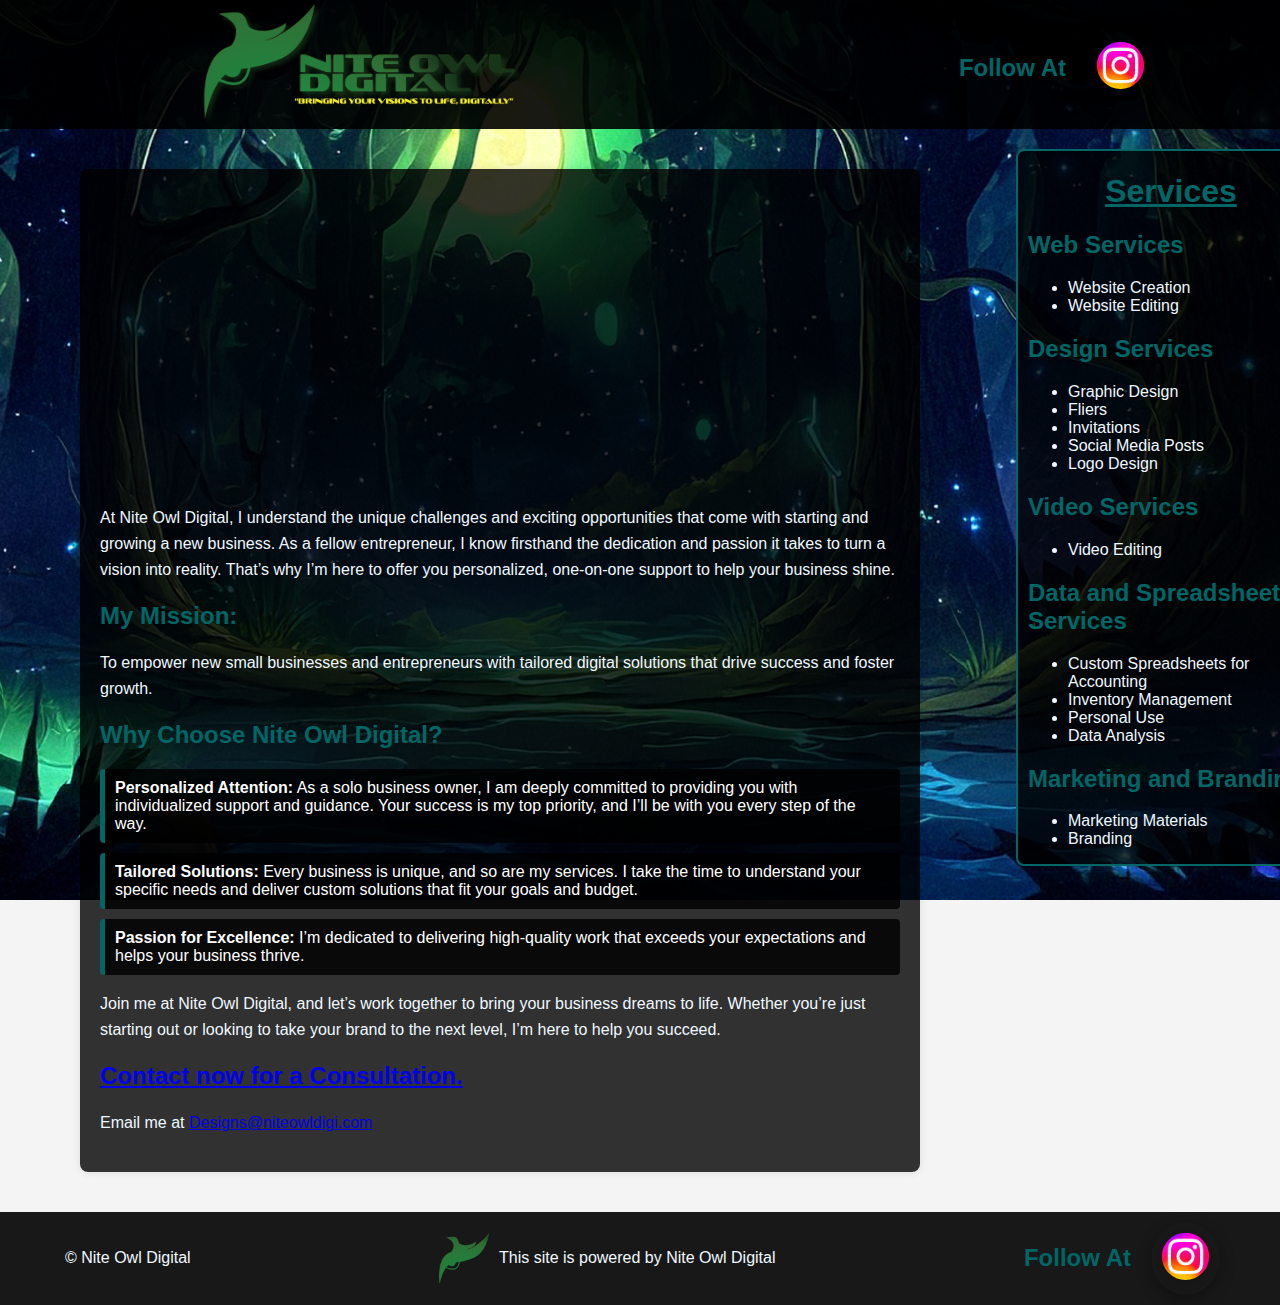
==== commit d29cc573: "Add files via upload" ====
--- a/index.html
+++ b/index.html
@@ -5,51 +5,151 @@
   <meta name="viewport" content="width=device-width, initial-scale=1.0">
   <title>Nite Owl Digital</title>
   <link rel="stylesheet" href="index.css">
-  <link rel="icon" href="photos/logo-header.png" type="image/x-icon">
+  <link rel="icon" href="photos/NODLogo_New.png" type="image/x-icon">
   <script src="index.js" defer></script>
   <meta name="description" content="A brief description of your page">
   <meta name="keywords" content="HTML, CSS, JavaScript, tutorial">
 </head>
 <body>
-  <div class="contact-section">
-    <div class="contact-header-box">    
-      <h2 class="contact-me">Contact Me</h2>
-      <img src="photos/logo-header.png" class="header-logo">
+  <header class="header-container">
+    <img src="photos/logo-header.png" alt="Nite Owl Digital Logo" class="header-logo">
+    <div class="social-container">
+      <h2>Follow At</h2>
+      <ul class="social-links">
+        <!-- Social
+        <li class="social-logo"><a href="https://www.facebook.com/profile.php?id=61569271191810"><img src="photos/FB.png" alt="facebook"></a></li>
+ Links-->
+        <li class="social-logo"><a href="https://www.instagram.com/nite_owl_digital/" target="_blank"><img src="photos/IG.jpg" alt="instagram" id="ig-logo"></a></li>
+          <!-- Social 
+        <li class="social-logo"><a href="https://www.linkedin.com/in/nite-owl-digital-0b182a341/"><img src="photos/In.png" alt="linkedin"></a></li>
+        <li class="social-logo"><a href="https://x.com/niteowldigital1"><img src="photos/X.png" alt="X"></a></li>
+       
+          <li class="social-logo"><a href="https://www.threads.net/@nite_owl_digital?hl=en"><img src="photos/Threads.png" alt="threads"></a></li>
+       Links-->
+        </ul>
     </div>
-    <form id="contact-form" action="/.netlify/functions/submit-form" method="POST" data-netlify="true" onsubmit="return showThankYouMessage()">
-      <div class="form-group">
-        <div class="form-field">
-          <label for="first-name">First Name:</label>
-          <input type="text" id="first-name" name="first-name" placeholder="First Name" required>
+  </header>
+
+  <main class="Body-content">
+    <div class="body-grid">
+      <div class="intro-container">
+        <div class="intro-images">
+            <video id="intro-video" width="100%" height="auto" muted> 
+              <source src="photos/Saber Battle kids.1.mp4" type="video/mp4"> 
+              Your browser does not support the video tag. 
+            </video>         
+          <div class="collage">
+            <img src="photos/Cad Bane.jpg" alt="cad-bane" class="collage-image">
+            <img src="photos/Invoice Template - Invoice.png" alt="invoice" class="collage-image">
+            <img src="photos/Jewels Logo-website.jpg" alt="Image 3" class="collage-image">
+            <img src="photos/Untitled-1.png" alt="Image 4" class="collage-image">
+            <img src="photos/aryel-solo-logo.jpg" alt="Image 5" class="collage-image">
+            <img src="photos/Photo Dec 19 2024, 19 51 48.jpg" alt="Image 6" class="collage-image">
+          </div>          
         </div>
-        <div class="form-field">
-          <label for="last-name">Last Name (Optional):</label>
-          <input type="text" id="last-name" name="last-name" placeholder="Last Name (Optional)">
-        </div>
+        <p>
+            At Nite Owl Digital, I understand the unique challenges and exciting opportunities that come with starting and growing a new business. As a fellow entrepreneur, I know firsthand the dedication and passion it takes to turn a vision into reality. That’s why I’m here to offer you personalized, one-on-one support to help your business shine.
+        </p>
+        
+        <h2>My Mission:</h2>
+        <p>
+            To empower new small businesses and entrepreneurs with tailored digital solutions that drive success and foster growth.
+        </p>
+
+        <h2>Why Choose Nite Owl Digital?</h2>
+        <ul>
+            <li><strong>Personalized Attention:</strong> As a solo business owner, I am deeply committed to providing you with individualized support and guidance. Your success is my top priority, and I’ll be with you every step of the way.</li>
+            <li><strong>Tailored Solutions:</strong> Every business is unique, and so are my services. I take the time to understand your specific needs and deliver custom solutions that fit your goals and budget.</li>
+            <li><strong>Passion for Excellence:</strong> I’m dedicated to delivering high-quality work that exceeds your expectations and helps your business thrive.</li>
+        </ul>
+
+        <p>
+          Join me at Nite Owl Digital, and let’s work together to bring your business dreams to life. Whether you’re just starting out or looking to take your brand to the next level, I’m here to help you succeed.
+      </p>
+      <h2><a href="contact.html" target="_blank">Contact now for a Consultation.</a></h2>
+
+         <p class="contact-email">Email me at <a href="mailto:Designs@niteowldigi.com">Designs@niteowldigi.com</a></p>
+         
+      </div>    
+
+      <div class="services-list">
+        <h1>Services</h1>
+
+        <h2>Web Services</h2>
+        <ul>
+          <li class="list-subheader">Website Creation</li>
+
+          <li class="list-subheader">Website Editing</li>
+
+        </ul>
+
+        <h2>Design Services</h2>
+        <ul>
+          <li class="list-subheader">Graphic Design</li>
+
+
+          <li class="list-subheader">Fliers</li>
+
+          <li class="list-subheader">Invitations</li>
+
+          <li class="list-subheader">Social Media Posts</li>
+
+          <li class="list-subheader">Logo Design</li>
+
+        </ul>
+
+        <h2>Video Services</h2>
+        <ul>
+          <li class="list-subheader">Video Editing</li>
+
+        </ul>
+
+        <h2>Data and Spreadsheet Services</h2>
+        <ul>
+          <li class="list-subheader">Custom Spreadsheets for Accounting</li>
+
+          <li class="list-subheader">Inventory Management</li>
+
+          <li class="list-subheader">Personal Use</li>
+
+          <li class="list-subheader">Data Analysis</li>
+
+        </ul>
+
+        <h2>Marketing and Branding</h2>
+        <ul>
+          <li class="list-subheader">Marketing Materials</li>
+
+          <li class="list-subheader">Branding</li>
+
+        </ul>
       </div>
-      <div class="form-group">
-        <div class="form-field">
-          <label for="email">Email:</label>
-          <input type="email" id="email" name="email" placeholder="youremail@domain.com" required>
-        </div>
-        <div class="form-field">
-          <label for="phone">Phone Number (Optional):</label>
-          <input type="tel" id="phone" name="phone" placeholder="Phone Number (Optional)">
-        </div>
-      </div>
-      <label for="message">Message:</label>
-      <textarea id="message" name="message" placeholder="Briefly describe what services you wish to inquire about" required></textarea>
-      
-      <button type="submit">Send</button>
-    </form>
-    <p>Or email at <a href="mailto:Designs@niteowldigi.com">Designs@niteowldigi.com</a></p>
+    </div>
+  </main>
+
+<footer>
+  <div class="footer-container">
+    <p class="copyright">&copy; Nite Owl Digital</p>
+  <div class="powered-by">
+    <img src="photos/Logo.png" alt="niteowldigitallogo" class="footer-logo"> 
+      <p class="text">This site is powered by Nite Owl Digital    </p>
   </div>
+    <div class="social-container-footer">
+      <h2>Follow At</h2>
+      <ul class="social-links">
+         <!-- Social
+        <li class="social-logo"><a href="https://www.facebook.com/profile.php?id=61569271191810"><img src="photos/FB.png" alt="facebook"></a></li>
+ Links-->
+ <li class="social-logo"><a href="https://www.instagram.com/nite_owl_digital/" target="_blank"><img src="photos/IG.jpg" alt="instagram" id="ig-logo"></a></li>
+ <!-- Social 
+<li class="social-logo"><a href="https://www.linkedin.com/in/nite-owl-digital-0b182a341/"><img src="photos/In.png" alt="linkedin"></a></li>
+<li class="social-logo"><a href="https://x.com/niteowldigital1"><img src="photos/X.png" alt="X"></a></li>
 
-  <div id="thank-you-modal" style="display: none;">
-    <div class="modal-content">
-      <span class="close" onclick="closeThankYouMessage()">&times;</span>
-      <p>Thank you! Your message has been sent successfully.</p>
-    </div>
+ <li class="social-logo"><a href="https://www.threads.net/@nite_owl_digital?hl=en"><img src="photos/Threads.png" alt="threads"></a></li>
+Links-->
+    </div>  
   </div>
+</footer>
+
 </body>
 </html>
--- a/index.css
+++ b/index.css
@@ -1,29 +1,254 @@
+body {
+  background-image: url('photos/Background.jpg');
+  background-position: center;
+  background-size: cover;
+  background-repeat: no-repeat;
+  background-attachment: fixed;
+  margin: 0;
+  padding: 0;
+  min-width: 1100px;
+  max-width: 1375px;
+}
+
+h2 {
+  color: #006666;
+}
+
+h1 {
+  text-decoration: underline;
+  color: #006666;
+  text-align: center;
+}
+
+li {
+  color: white;
+}
+
+/* Small screen query */
+@media (max-width: 600px) {
+  .container {
+    padding: 10px;
+  }
+}
+
+@media (min-width: 601px) and (max-width: 1200px) {
+  .container {
+    padding: 15px;
+  }
+}
+
+/* Header section for all webpages on the site */
+.header-container {
+  background-color: rgba(0, 0, 0, 0.9);
+  display: flex;
+  justify-content: space-between;
+  align-items: center;
+  flex-wrap: wrap;
+}
+
+/* Logo header information */
+header {
+  margin: 0;
+  padding-right: 20px;
+}
+
+.header-logo {
+  max-width: 900px;
+  height: 100%;
+  margin-left: 200px;
+}
+
+img, video {
+  max-width: 100%;
+  height: auto;
+}
+
+/* Social links */
+.social-container {
+  display: flex;
+  justify-content: space-around;
+  text-align: center; /* Center align the container content */
+  align-items: center;
+  padding-top: 6px;
+  padding-right: 100px;
+  padding-left: 10px;
+}
+
+.social-links {
+  list-style-type: none; /* Remove bullet points */
+  padding: 0;
+  display: flex;
+  justify-content: center;
+  margin: 0;
+  padding-left: 15px;
+  flex-wrap: wrap;
+}
+
+.social-logo {
+  margin: 7px; /* Add some spacing between the items */
+}
+
+.social-logo img {
+  width: 20px; /* Set the width of the images */
+  height: auto; /* Maintain the aspect ratio */
+}
+
+/* Main body grid */
+.body-grid {
+  display: grid;
+  grid-template-columns: 1000px 300px;
+  column-gap: 16px;
+}
+
+.services-list {
+  background-color: rgba(0, 0, 0, 0.8);
+  border: 2px solid #006666; /* 4px green border only on the left */
+  border-radius: 8px; /* Rounded edges for the container */
+  padding-left: 10px;
+  margin: 20px 0;
+  height: fit-content;
+  width: fit-content;
+}
+
+.list-subheader {
+  color: aliceblue;
+}
+
+/* left grid body content */
+
+body {
+  font-family: Arial, sans-serif;
+  margin: 0;
+  padding: 0;
+  background-color: #f4f4f4;
+  color: aliceblue;
+}
+
+.intro-container {
+  max-width: 600px;
+  margin: 40px auto;
+  padding: 20px;
+  background-color: rgba(0, 0, 0, 0.8);
+  border-radius: 8px;
+  box-shadow: 0 0 10px rgba(0, 0, 0, 0.1);
+  height: fit-content;
+}
+
+.intro-container h1 {
+  color: #006666;
+  text-align: center;
+  margin-bottom: 20px;
+}
+
+.intro-container h2 {
+  color: #006666;
+  margin-top: 20px;
+}
+
+.intro-container ul {
+  list-style-type: none;
+  padding: 0;
+}
+
+.intro-container ul li {
+  background-color: rgba(0, 0, 0, 0.8);
+  margin: 10px 0;
+  padding: 10px;
+  border-left: 5px solid #006666;
+  border-radius: 4px;
+}
+
+.intro-container p {
+  line-height: 1.6;
+}
+
+.footer-logo {
+  width: 50px;
+  height: 100%;
+}
+
+.footer-container {
+  background-color: rgba(0, 0, 0, 0.9);
+  display: flex;
+  justify-content: space-between;
+  align-items: center;
+  padding: 5px;
+  flex-wrap: wrap;
+}
+
+.social-container-footer {
+  display: flex;
+  justify-content: space-around;
+  text-align: center; /* Center align the container content */
+  align-items: center;
+  padding-right: 50px;
+}
+
+.copyright {
+  padding-left: 60px;
+}
+
+.powered-by { 
+  display: flex;
+  justify-content: center; /* Center align the items horizontally */
+  align-items: center; /* Center align the items vertically */
+  text-align: center; /* Center align the text */
+}
+
+.footer-logo {
+  margin-right: 10px; /* Add some space between the image and the text */
+}
+
+
+  /* Icon effects*/
+
+  .social-logo a {
+    display: inline-block;
+    padding: 10px;
+    background-color: transparent; /* Remove green background */
+    border-radius: 50%; /* Make the links circular */
+    box-shadow: 0 5px 15px rgba(0, 0, 0, 0.3); /* Create the bulging shadow effect */
+    transform: scale(1.05); /* Slightly scale the links up */
+    transition: transform 0.05s, box-shadow 0.05s; /* Even faster transition effect */
+}
+
+.social-logo a:hover {
+    transform: scale(1.1); /* Further enlarge on hover */
+    box-shadow: 0 10px 30px rgba(0, 0, 0, 0.5); /* Increase the shadow effect on hover */
+}
+
+.social-logo a:active {
+    transform: scale(0.95); /* Slightly reduce the size on click */
+    box-shadow: 0 3px 10px rgba(0, 0, 0, 0.2); /* Reduce the shadow effect on click */
+}
+
 /* Contact Box */
-.contact-section {
-  position: relative;
-  max-width: 600px;
-  margin: 0 auto;
-  padding: 20px;
-  border-radius: 10px;
-  box-shadow: 0 0 10px rgba(0, 0, 0, 0.1);
-  color: white; /* Adjust text color for readability */
-  overflow: hidden; /* Ensure child elements don't overflow the border-radius */
+
+.contact-section { 
+  position: relative; 
+  max-width: 600px; 
+  margin: 0 auto; 
+  padding: 20px; 
+  border-radius: 10px; 
+  box-shadow: 0 0 10px rgba(0, 0, 0, 0.1); 
+  color: white; /* Adjust text color for readability */ 
+  overflow: hidden; /* Ensure child elements don't overflow the border-radius */ 
   border: 2px solid #006666;
-}
-
-.contact-section::before {
-  content: "";
-  position: absolute;
-  top: 0;
-  left: 0;
-  width: 100%;
-  height: 100%;
-  background-image: url('photos/owl.jpg');
-  background-size: cover;
-  background-position: center;
-  background-repeat: no-repeat;
-  opacity: 0.9; /* Set the transparency level */
-  z-index: -1; /* Ensure the image is behind the content */
+} 
+
+.contact-section::before { 
+  content: ""; 
+  position: absolute; 
+  top: 0; 
+  left: 0; 
+  width: 100%; 
+  height: 100%; 
+  background-image: url('photos/owl.jpg'); 
+  background-size: cover; 
+  background-position: center; 
+  background-repeat: no-repeat; 
+  opacity: 0.9; /* Set the transparency level */ 
+  z-index: -1; /* Ensure the image is behind the content */ 
 }
 
 .contact-section form {
@@ -35,8 +260,7 @@
   margin-top: 10px;
 }
 
-.contact-section input,
-.contact-section textarea {
+.contact-section input, .contact-section textarea {
   padding: 10px;
   margin-top: 5px;
   border: 1px solid #ccc;
@@ -67,7 +291,7 @@
   width: 100%;
   height: 100%;
   overflow: auto;
-  background-color: rgba(0, 0, 0, 0.4); /* Black background with opacity */
+  background-color: rgba(0,0,0,0.4); /* Black background with opacity */
 }
 
 .modal-content {
@@ -96,22 +320,326 @@
   cursor: pointer;
 }
 
-.contact-header-box {
-  display: flex;
-  align-items: center;
+/* Your existing CSS */
+.intro-images {
+  position: relative;
+  width: 100%;
+  height: 300px; /* Set a fixed height for the intro-images container */
+  margin: auto;
+  overflow: hidden; /* Hide any overflow */
+}
+
+.collage, #intro-video {
+  width: 100%;
+  height: 100%;
+  position: relative;
+}
+
+#intro-video {
+  object-fit: contain; /* Ensures the video fits within the container without stretching */
+  display: none; /* Initially hide the video */
+}
+
+.collage-image {
+  position: absolute;
+  top: 50%; /* Center the image vertically */
+  left: 50%; /* Center the image horizontally */
+  width: auto;
+  height: 100%; /* Ensure the image height fits the container */
+  transform: translate(-50%, -50%); /* Center the image */
+  object-fit: contain; /* Ensures the image fits within the container without stretching */
+  opacity: 0;
+  transition: opacity 1s ease-in-out; /* Fade in and out in 1 second */
+}
+
+.collage-image.active {
+  opacity: 1;
+}
+
+/* Keyframes and animations */
+@keyframes collageFade {
+  0%, 12.5% { opacity: 1; }
+  25%, 100% { opacity: 0; }
+}
+
+.collage-image:nth-child(1) {
+  animation: collageFade 16s linear infinite;
+  animation-delay: 0s;
+}
+
+.collage-image:nth-child(2) {
+  animation: collageFade 16s linear infinite;
+  animation-delay: 2s;
+}
+
+.collage-image:nth-child(3) {
+  animation: collageFade 16s linear infinite;
+  animation-delay: 4s;
+}
+
+.collage-image:nth-child(4) {
+  animation: collageFade 16s linear infinite;
+  animation-delay: 6s;
+}
+
+.collage-image:nth-child(5) {
+  animation: collageFade 16s linear infinite;
+  animation-delay: 8s;
+}
+
+.collage-image:nth-child(6) {
+  animation: collageFade 16s linear infinite;
+  animation-delay: 10s;
+}
+
+
+
+#ig-logo { 
+  border: 0px solid #006666; 
+  width: 45px; /* Adjust size as needed */ 
+  box-shadow: 0 4px 8px rgba(0, 0, 0, 0.1); /* Example shadow for effect */ 
+  border-radius: 50%; /* Rounds the border, use 50% for a circular image */ }
+
+  /* Main styles */
+
+body {
+  background-image: url('photos/Background.jpg');
+  background-position: center;
+  background-size: cover;
+  background-repeat: no-repeat;
+  background-attachment: fixed;
+  margin: 0;
+  padding: 0;
+}
+
+h2 {
+  color: #006666;
+}
+
+h1 {
+  text-decoration: underline;
+  color: #006666;
+  text-align: center;
+}
+
+li {
+  color: white;
+}
+
+/* Header section */
+.header-container {
+  background-color: rgba(0, 0, 0, 0.9);
+  display: flex;
   justify-content: space-between;
-  margin-bottom: 10px;
-}
-
-.contact-me {
-  color: #e6ffff;
-  margin-top: 50px;
-  margin-left: 30px;
+  align-items: center;
+  flex-wrap: wrap;
 }
 
 .header-logo {
-  width: 175px; /* Adjust as needed */
+  max-width: 325px;
+  height: 100%;
+  margin-left: 200px;
+}
+
+img, video {
+  max-width: 100%;
   height: auto;
-  margin-right: 148px;
-  margin-top: 50px;
-}
+}
+
+/* Social links */
+.social-container {
+  display: flex;
+  justify-content: space-around;
+  text-align: center;
+  align-items: center;
+  padding-top: 6px;
+  padding-right: 100px;
+  padding-left: 10px;
+}
+
+.social-links {
+  list-style-type: none;
+  padding: 0;
+  display: flex;
+  justify-content: center;
+  margin: 0;
+  padding-left: 15px;
+  flex-wrap: wrap;
+}
+
+.social-logo {
+  margin: 7px;
+}
+
+.social-logo img {
+  width: 30px;
+  height: auto;
+}
+
+/* Main body grid */
+.body-grid {
+  display: grid;
+  grid-template-columns: 1000px 300px;
+  column-gap: 16px;
+}
+
+.services-list {
+  background-color: rgba(0, 0, 0, 0.8);
+  border: 2px solid #006666;
+  border-radius: 8px;
+  padding-left: 10px;
+  margin: 20px 0;
+  height: fit-content;
+}
+
+.list-subheader {
+  color: aliceblue;
+}
+
+.intro-container {
+  max-width: 800px;
+  margin: 40px auto;
+  padding: 20px;
+  background-color: rgba(0, 0, 0, 0.8);
+  border-radius: 8px;
+  box-shadow: 0 0 10px rgba(0, 0, 0, 0.1);
+  height: fit-content;
+}
+
+.intro-container h1 {
+  color: #006666;
+  text-align: center;
+  margin-bottom: 20px;
+}
+
+.intro-container h2 {
+  color: #006666;
+  margin-top: 20px;
+}
+
+.intro-container ul {
+  list-style-type: none;
+  padding: 0;
+}
+
+.intro-container ul li {
+  background-color: rgba(0, 0, 0, 0.8);
+  margin: 10px 0;
+  padding: 10px;
+  border-left: 5px solid #006666;
+  border-radius: 4px;
+}
+
+.intro-container p {
+  line-height: 1.6;
+}
+
+/* Footer styles */
+.footer-logo {
+  width: 50px;
+  height: 100%;
+}
+
+.footer-container {
+  background-color: rgba(0, 0, 0, 0.9);
+  display: flex;
+  justify-content: space-between;
+  align-items: center;
+  padding: 5px;
+  flex-wrap: wrap;
+}
+
+.social-container-footer {
+  display: flex;
+  justify-content: space-around;
+  text-align: center;
+  align-items: center;
+  padding-right: 50px;
+}
+
+.copyright {
+  padding-left: 60px;
+}
+
+.powered-by {
+  display: flex;
+  justify-content: center;
+  align-items: center;
+  text-align: center;
+}
+
+.footer-logo {
+  margin-right: 10px;
+}
+
+.social-logo a {
+  display: inline-block;
+  padding: 10px;
+  background-color: transparent;
+  border-radius: 50%;
+  box-shadow: 0 5px 15px rgba(0, 0, 0, 0.3);
+  transform: scale(1.05);
+  transition: transform 0.05s, box-shadow 0.05s;
+}
+
+.social-logo a:hover {
+  transform: scale(1.1);
+  box-shadow: 0 10px 30px rgba(0, 0, 0, 0.5);
+}
+
+.social-logo a:active {
+  transform: scale(0.95);
+  box-shadow: 0 3px 10px rgba(0, 0, 0, 0.2);
+}
+
+/* Mobile optimization */
+@media (max-width: 900px) {
+  body {
+    min-width: 100%;
+    max-width: 100%;
+  }
+  .header-container {
+    flex-direction: column;
+    align-items: center;
+  }
+  .header-logo {
+    max-width: 200px;
+    height: auto;
+    margin: 0 auto;
+  }
+  .social-container {
+    display: none;
+  }
+  .social-container.active {
+    display: flex;
+    flex-direction: column;
+  }
+  .body-grid {
+    display: block;
+  }
+  .intro-container, .services-list {
+    width: 100%;
+    margin: 0 auto;
+  }
+  .smlBanner {
+    height: auto;
+  }
+  .menu-toggle {
+    display: block;
+    background-color: #006666;
+    color: white;
+    border: none;
+    font-size: 24px;
+    cursor: pointer;
+    padding: 10px;
+  }
+}
+
+@media (min-width: 601px) and (max-width: 1200px) {
+  .header-logo {
+    max-width: 300px;
+  }
+  .social-logo img {
+    width: 25px;
+  }
+}
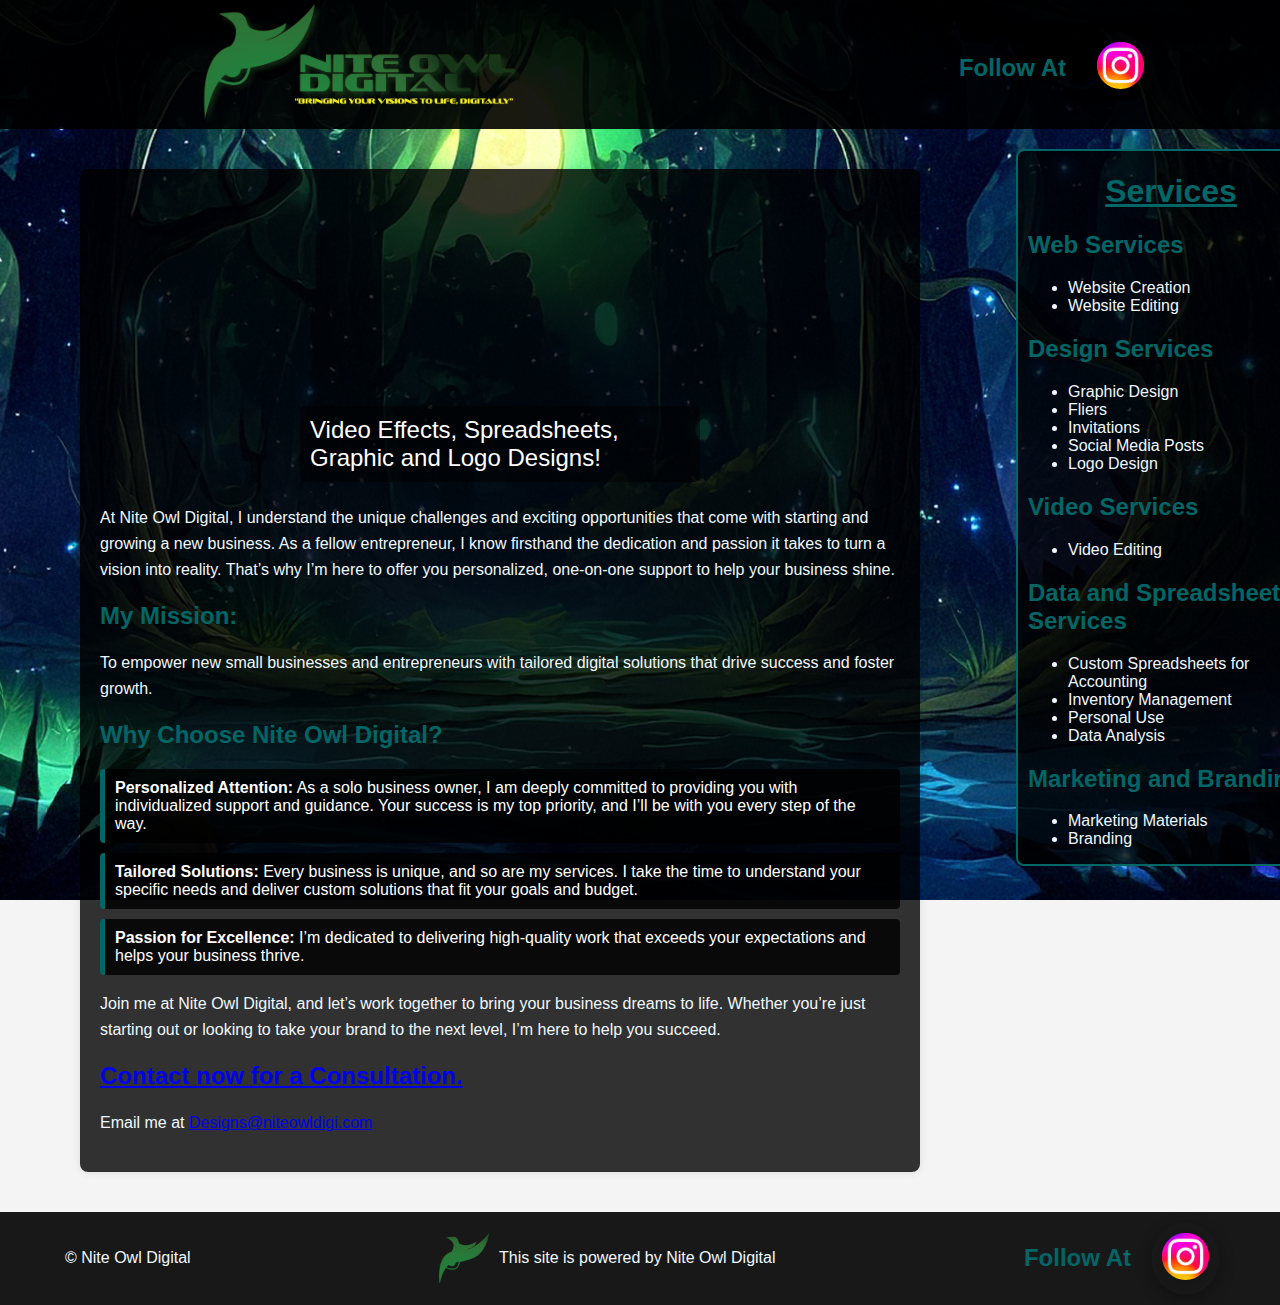
==== commit ce9bb07f: "Add files via upload" ====
--- a/index.html
+++ b/index.html
@@ -34,6 +34,7 @@
     <div class="body-grid">
       <div class="intro-container">
         <div class="intro-images">
+          <div class="overlay-text">Video Effects, Spreadsheets, Graphic and Logo Designs!</div>
             <video id="intro-video" width="100%" height="auto" muted> 
               <source src="photos/Saber Battle kids.1.mp4" type="video/mp4"> 
               Your browser does not support the video tag. 
@@ -41,9 +42,9 @@
           <div class="collage">
             <img src="photos/Cad Bane.jpg" alt="cad-bane" class="collage-image">
             <img src="photos/Invoice Template - Invoice.png" alt="invoice" class="collage-image">
-            <img src="photos/Jewels Logo-website.jpg" alt="Image 3" class="collage-image">
+            <img src="photos/Jewels Logo caLLAGE.png" alt="Image 3" class="collage-image">
             <img src="photos/Untitled-1.png" alt="Image 4" class="collage-image">
-            <img src="photos/aryel-solo-logo.jpg" alt="Image 5" class="collage-image">
+            <img src="photos/aryel-logo.png" alt="Image 5" class="collage-image">
             <img src="photos/Photo Dec 19 2024, 19 51 48.jpg" alt="Image 6" class="collage-image">
           </div>          
         </div>
--- a/index.css
+++ b/index.css
@@ -321,77 +321,87 @@
 }
 
 /* Your existing CSS */
-.intro-images {
-  position: relative;
-  width: 100%;
-  height: 300px; /* Set a fixed height for the intro-images container */
-  margin: auto;
-  overflow: hidden; /* Hide any overflow */
-}
-
-.collage, #intro-video {
-  width: 100%;
-  height: 100%;
-  position: relative;
-}
+.intro-images { 
+  position: relative; 
+  width: 100%; 
+  height: 300px; /* Set a fixed height for the intro-images container */ 
+  margin: auto; overflow: hidden; /* Hide any overflow */ 
+} 
+
+.overlay-text { 
+  position: absolute; 
+  top: 85%; /* Center the text vertically */ 
+  left: 50%; /* Center the text horizontally */ 
+  transform: translate(-50%, -50%); /* Center the text */ 
+  color: white; /* Set the text color */ 
+  font-size: 24px; /* Set the text size */ 
+  background-color: rgba(0, 0, 0, 0.5); /* Add a semi-transparent background */ 
+  padding: 10px; /* Add some padding */ 
+  border-radius: 5px; /* Round the corners */ 
+  z-index: 2; /* Ensure the text is above the video */ 
+} 
+
+.collage, #intro-video { 
+  width: 100%; 
+  height: 100%; 
+  position: relative; 
+} 
 
 #intro-video {
-  object-fit: contain; /* Ensures the video fits within the container without stretching */
-  display: none; /* Initially hide the video */
-}
-
-.collage-image {
-  position: absolute;
-  top: 50%; /* Center the image vertically */
-  left: 50%; /* Center the image horizontally */
-  width: auto;
-  height: 100%; /* Ensure the image height fits the container */
+  object-fit: contain; /* Ensures the video fits within the container without stretching */ 
+  display: block; /* Make sure the video is visible */ 
+} 
+
+.collage-image { 
+  position: absolute; 
+  top: 50%; /* Center the image vertically */ 
+  left: 50%; /* Center the image horizontally */ 
+  width: auto; 
+  height: 100%; /* Ensure the image height fits the container */ 
   transform: translate(-50%, -50%); /* Center the image */
-  object-fit: contain; /* Ensures the image fits within the container without stretching */
-  opacity: 0;
-  transition: opacity 1s ease-in-out; /* Fade in and out in 1 second */
-}
-
-.collage-image.active {
-  opacity: 1;
-}
-
-/* Keyframes and animations */
-@keyframes collageFade {
-  0%, 12.5% { opacity: 1; }
-  25%, 100% { opacity: 0; }
-}
-
-.collage-image:nth-child(1) {
-  animation: collageFade 16s linear infinite;
-  animation-delay: 0s;
-}
-
-.collage-image:nth-child(2) {
-  animation: collageFade 16s linear infinite;
-  animation-delay: 2s;
-}
-
-.collage-image:nth-child(3) {
-  animation: collageFade 16s linear infinite;
-  animation-delay: 4s;
-}
-
-.collage-image:nth-child(4) {
-  animation: collageFade 16s linear infinite;
-  animation-delay: 6s;
-}
-
-.collage-image:nth-child(5) {
-  animation: collageFade 16s linear infinite;
-  animation-delay: 8s;
-}
-
-.collage-image:nth-child(6) {
-  animation: collageFade 16s linear infinite;
-  animation-delay: 10s;
-}
-
+   object-fit: contain; /* Ensures the image fits within the container without stretching */ 
+   opacity: 0; 
+   transition: opacity 1s ease-in-out; /* Fade in and out in 1 second */ 
+  } 
+  
+  .collage-image.active { 
+    opacity: 1; 
+  } 
+  
+
+  /* Keyframes and animations */ 
+  @keyframes collageFade { 
+    0%, 12.5% { opacity: 1; } 25%, 100% { opacity: 0; } 
+  } 
+  
+  .collage-image:nth-child(1) { 
+    animation: collageFade 16s linear infinite; 
+    animation-delay: 0s; 
+  } 
+  
+  .collage-image:nth-child(2) { 
+    animation: collageFade 16s linear infinite; 
+    animation-delay: 2s; 
+  } 
+  
+  .collage-image:nth-child(3) { 
+    animation: collageFade 16s linear infinite; 
+    animation-delay: 4s; 
+  } 
+  
+  .collage-image:nth-child(4) { 
+    animation: collageFade 16s linear infinite; 
+    animation-delay: 6s; 
+  } 
+  
+  .collage-image:nth-child(5) { 
+    animation: collageFade 16s linear infinite; 
+    animation-delay: 8s; 
+  } 
+  
+  .collage-image:nth-child(6) { 
+    animation: collageFade 16s linear infinite; 
+    animation-delay: 10s; }
 
 
 #ig-logo { 
@@ -643,3 +653,4 @@
     width: 25px;
   }
 }
+
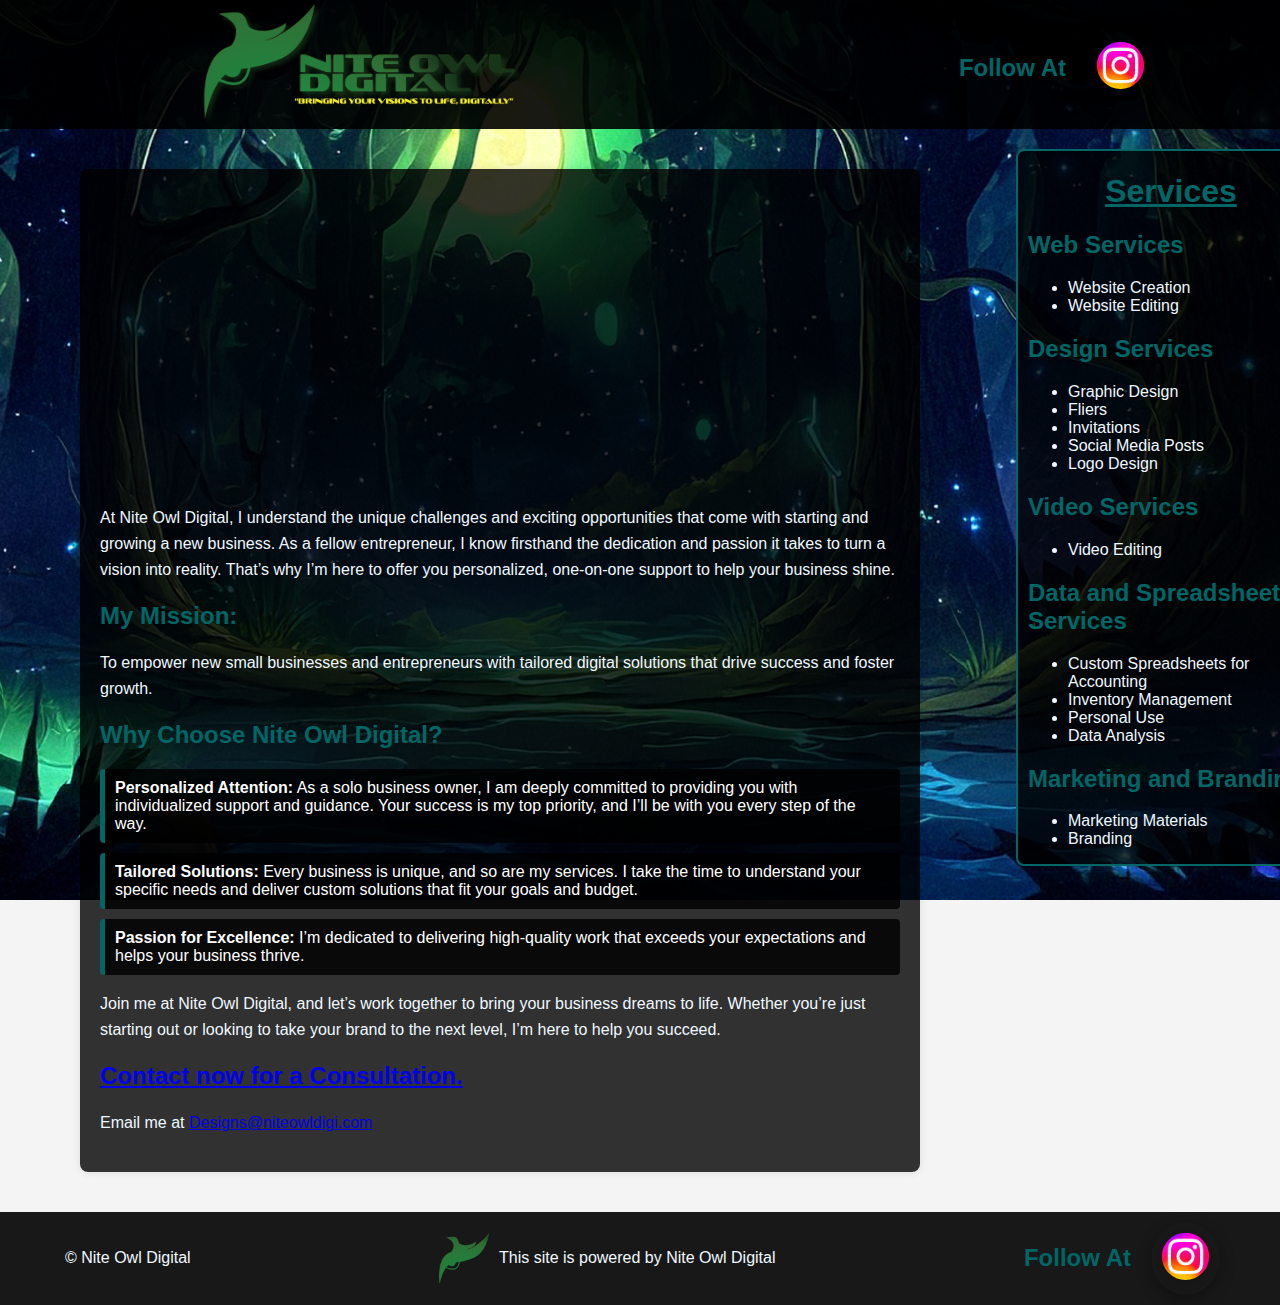
==== commit 71db5444: "Add files via upload" ====
--- a/index.html
+++ b/index.html
@@ -34,7 +34,7 @@
     <div class="body-grid">
       <div class="intro-container">
         <div class="intro-images">
-          <div class="overlay-text">Video Effects, Spreadsheets, Graphic and Logo Designs!</div>
+          
             <video id="intro-video" width="100%" height="auto" muted> 
               <source src="photos/Saber Battle kids.1.mp4" type="video/mp4"> 
               Your browser does not support the video tag. 
